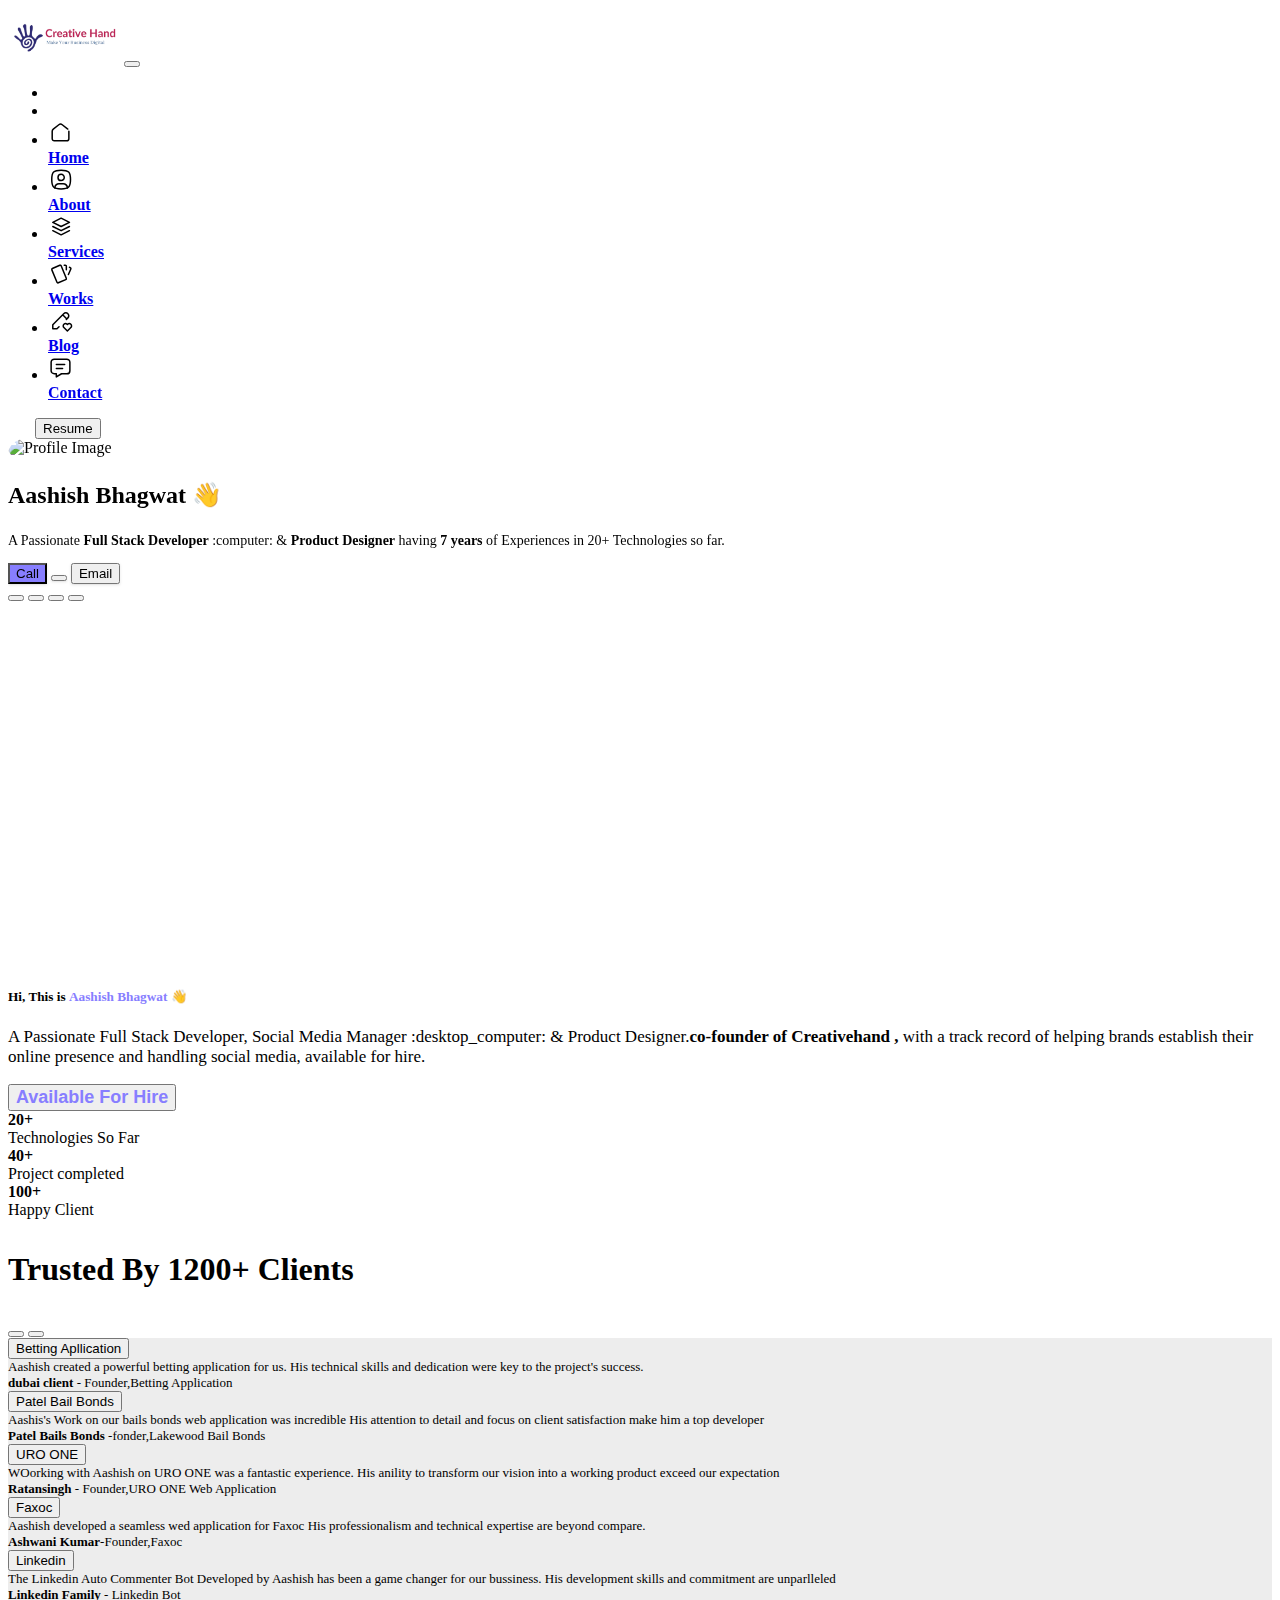
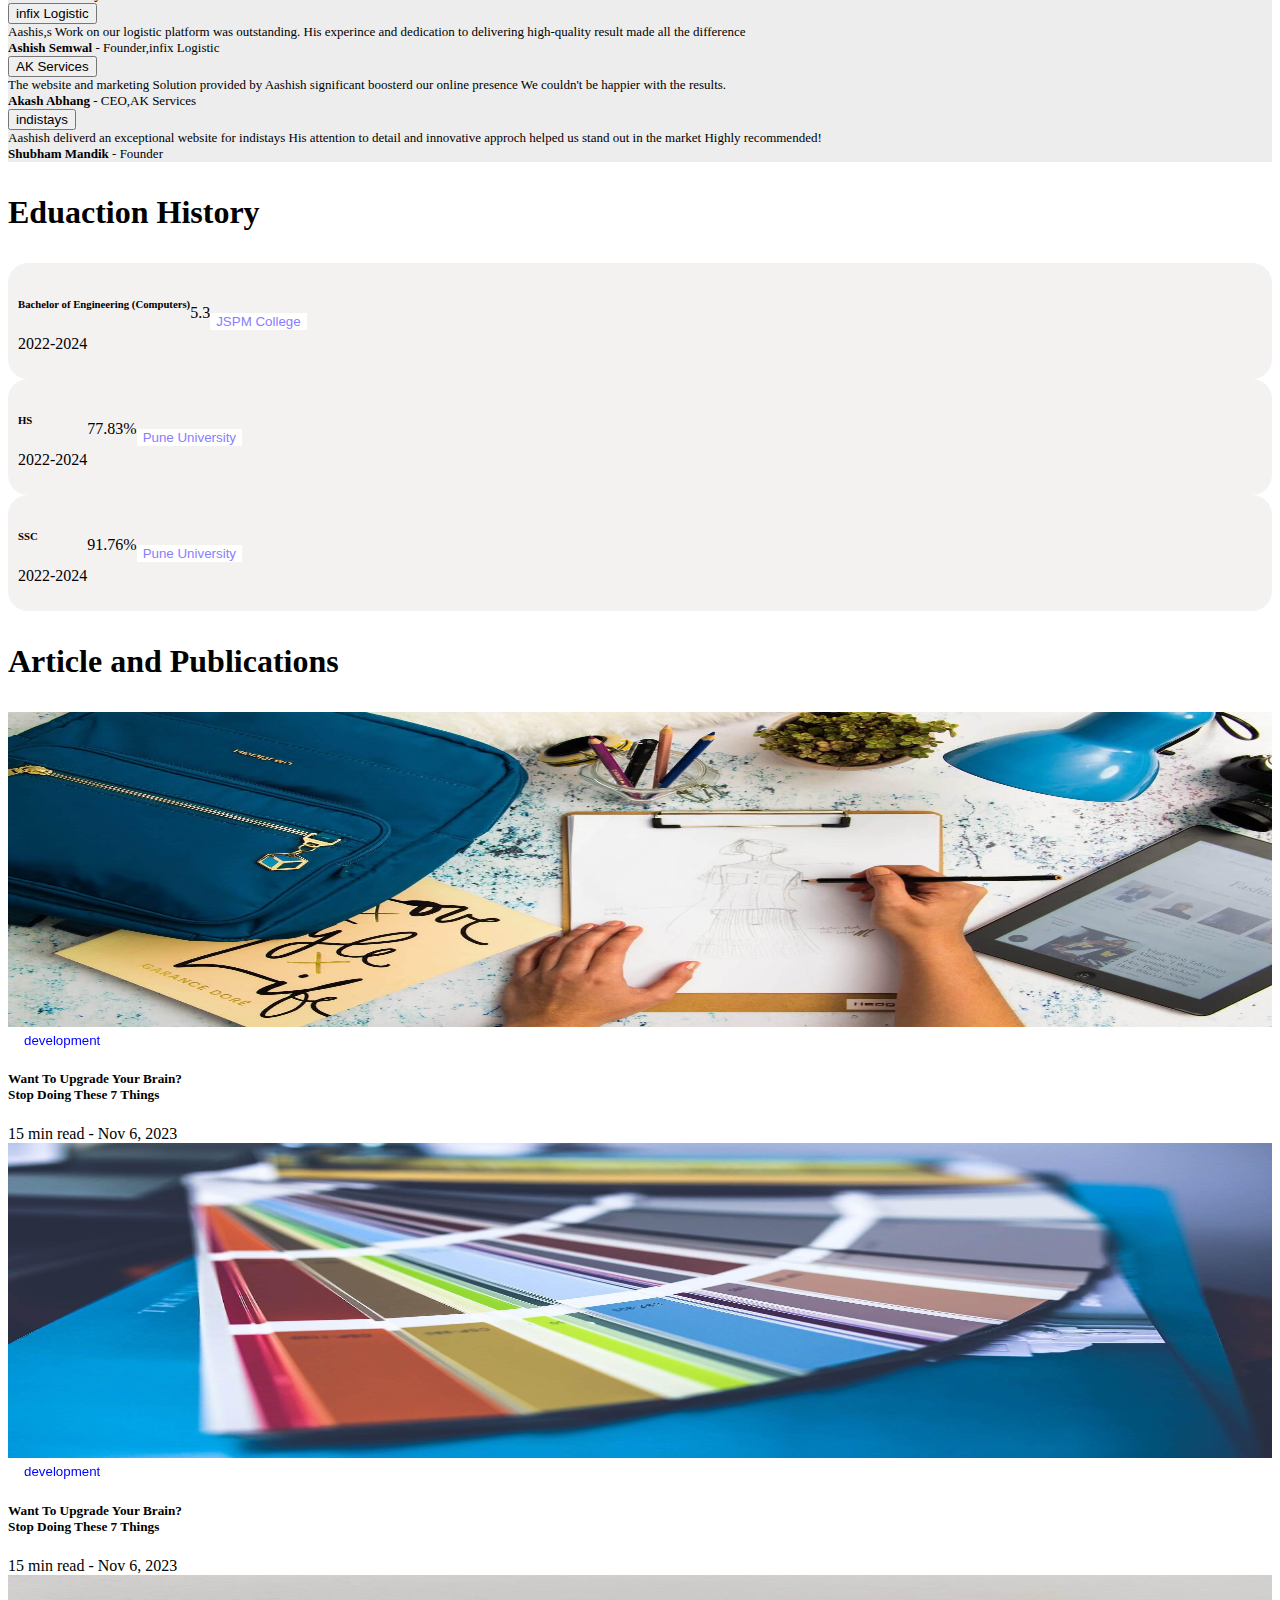
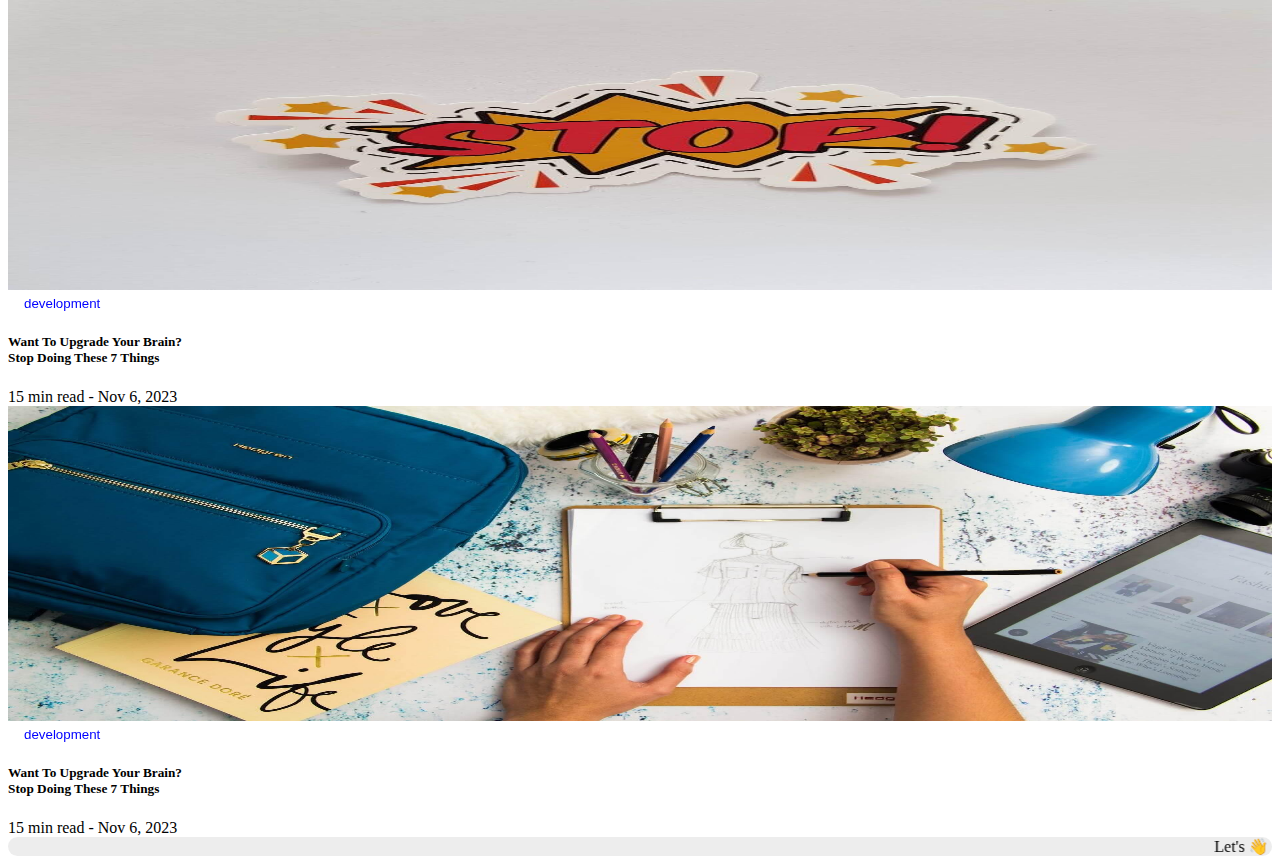
==== About.html @ ea7f7a2b "all page link and creat blog page and about page" ====
<!DOCTYPE html>
<html lang="en">

<head>
    <!-- Required meta tags -->
    <meta charset="utf-8" />
    <meta name="viewport" content="width=device-width, initial-scale=1" />

    <!-- Bootstrap CSS -->
    <link href="https://cdn.jsdelivr.net/npm/bootstrap@5.0.2/dist/css/bootstrap.min.css" rel="stylesheet"
        integrity="sha384-EVSTQN3/azprG1Anm3QDgpJLIm9Nao0Yz1ztcQTwFspd3yD65VohhpuuCOmLASjC" crossorigin="anonymous" />
    <link rel="stylesheet" href="https://cdnjs.cloudflare.com/ajax/libs/font-awesome/6.6.0/css/all.min.css"
        integrity="sha512-Kc323vGBEqzTmouAECnVceyQqyqdsSiqLQISBL29aUW4U/M7pSPA/gEUZQqv1cwx4OnYxTxve5UMg5GT6L4JJg=="
        crossorigin="anonymous" referrerpolicy="no-referrer" />

    <link rel="stylesheet" href="abouts.css" />
    <title>About Page</title>
</head>

<body class=" ">
    <div class="container profile-card">
        <nav class="navbar navbar-expand-lg navbar-light  shadow-sm btn my-3  p-4 mb-3   mainborder">
            <div class="container-fluid ">
                <a class="navbar-brand" href="#"><img src="./Image/creativehand_text_logo-removebg-preview (1).png"
                        alt="" class="navbarlogo"></a>
                <button class="navbar-toggler" type="button" data-bs-toggle="collapse" data-bs-target="#navbarNav"
                    aria-controls="navbarNav" aria-expanded="false" aria-label="Toggle navigation">
                    <span class="navbar-toggler-icon"></span>
                </button>
                <div class="collapse navbar-collapse " id="navbarNav">
                    <ul class="navbar-nav m-auto towgap">

                        <div class="d-flex justify-content-between align-items-center">
                            <li class="nav-item air d-flex align-items-center ">
                              <a class="  text-decoration-none  nav-link displanonoe " aria-current="page" href="#"> <img
                                  src="./Image/creativehand_text_logo-removebg-preview (1).png" alt="" class="sizebg">
              
                              </a>
              
              
              
                            </li>
                            <li class="ms-4">
                              <a class="  text-decoration-none  nav-link displanonoe " aria-current="page" href="index.html"> <i
                                  class="fa-regular fa-circle-xmark fs-2"></i>
                              </a>
                            </li>
                          </div>
                       
                        <li class="nav-item air d-flex align-items-center ">
                            <svg _ngcontent-ng-c2032597578="" xmlns="http://www.w3.org/2000/svg" viewBox="0 0 20 20"
                                fill="none" stroke="currentColor" stroke-linecap="round" stroke-linejoin="round"
                                stroke-width="1.2" class="
                -[#8991A7] transition group-hover:text-dark group-[.active]/menu-item:text-dark dark:group-hover:text-white
                 dark:group-[.active]/menu-item:text-white">
                                <path _ngcontent-ng-c2032597578="" d="M15.833 7.258 11.39 3.802a2.222 2.222 0 0 0-2.728 0L4.216 7.258a2.22 2.22 0 0 
                  0-.858 1.754v6a1.667 1.667 0 0 0 1.667 1.667h10a1.667 1.667 0 0 0 1.667-1.666v-6c0-.
                  686-.317-1.334-.859-1.755Z"></path>
                                <path _ngcontent-ng-c2032597578="" d="M13.333 12.
                  5c-1.841 1.11-4.826 1.11-6.667 0"></path>
                            </svg> <a class="  text-decoration-none nav-link " aria-current="page" href="#"><b>Home</b>
                            </a>
                        </li>
                        <li class="nav-item air d-flex align-items-center ">
                            <svg _ngcontent-ng-c2032597578="" xmlns="http://www.w3.org/2000/svg" viewBox="0 0 20 20"
                                fill="none" stroke="currentColor" stroke-linecap="round" stroke-linejoin="round"
                                stroke-width="1.2" class="text-[#8991A7] transition group-hover:text-dark group-[.active]/menu-item:text-dark dark:group-hover:text-white
                  dark:group-[.active]/menu-item:text-white">
                                <path _ngcontent-ng-c2032597578=""
                                    d="M10.5 10.833a2.5 2.5 0 1 0 0-5 2.5 2.5 0 0 0 0 5Z"></path>
                                <path _ngcontent-ng-c2032597578=""
                                    d="M10.5 2.5c6 0 7.5 1.5 7.5 7.5s-1.5 7.5-7.5 7.5S3 16 3 10s1.5-7.5 7.5-7.5Z">
                                </path>
                                <path _ngcontent-ng-c2032597578="" d="M5.5 16.708v-.041a3.333 3.333 0 0 1 
                  3.333-3.334h3.334a3.333 3.333 0 0 1 3.333 3.334v.041"></path>
                            </svg> <a class="text-decoration-none   nav-link" href="abouts.css">
                                <b>About</b></a>
                        </li>
                        <li class="nav-item air d-flex align-items-center  ">
                            <svg _ngcontent-ng-c2032597578="" xmlns="http://www.w3.org/2000/svg" viewBox="0 0 20 20"
                                fill="none" stroke="currentColor
                " stroke-linecap="round" stroke-linejoin="round" stroke-width="1.2" class="text-[#8991A7] transition grou
                p-hover:text-dark group-[.active]/menu-item:text-dark dark:group-hover:text-white dark:group-[.active]/menu-item:
                ">
                                <path _ngcontent-ng-c2032597578=""
                                    d="M10.5 3.333 3.833 6.667 10.5 10l6.667-3.333L10.5 3.333ZM3.833 10l6.667 3.333L17.167 10M3.833 13.333l6.667 3.334 6.667-3.334">
                                </path>
                            </svg> <a class="text-decoration-none  nav-link" href="service.html">
                                <b>Services</b></a>

                        </li>
                        <li class="nav-item air d-flex align-items-center ">
                            <svg _ngcontent-ng-c2032597578="" xmlns="http://www.w3.org/2000/svg" viewBox="0 0 20 20"
                                fill="none" stroke="currentColor" stroke-linecap="round" stroke-linejoin="round"
                                stroke-width="1.2"
                                class="h-6 w-6 text-[#8991A7] transition group-hover:text-dark group-[.active]/menu-item:text-dark dark:group-hover:text-white dark:group-[.active]/menu-item:text-white">
                                <path _ngcontent-ng-c2032597578=""
                                    d="m3.503 5.998 5.949-2.591a.8.8 0 0 1 1.058.439l4.103 9.918a.834.834 0 0 1-.428 1.087l-5.948 2.59a.8.8 0 0 1-1.059-.438l-4.103-9.92a.833.833 0 0 1 .428-1.085ZM13 3.333h.833a.833.833 0 0 1 .834.834v2.916M17.167 5c.22.093.433.18.64.263a.833.833 0 0 1 .442 1.092l-1.915 4.478">
                                </path>
                            </svg> <a class="text-decoration-none  nav-link" href="work.html">
                                <b>Works</b> </a>
                        </li>
                        <li class="nav-item air d-flex align-items-center ">
                            <svg _ngcontent-ng-c2032597578="" xmlns="http://www.w3.org/2000/svg" viewBox="0 0 20 20"
                                fill="none" stroke="currentColor" stroke-linecap="round" stroke-linejoin="round"
                                stroke-width="1.2" class="">
                                <path _ngcontent-ng-c2032597578=""
                                    d="m14.667 9.167 1.25-1.25a2.357 2.357 0 1 0-3.333-3.334l-8.75 8.75v3.334h3.333L8.834 15m2.916-9.583 3.333 3.333m.417 9.583 2.792-2.736a1.785 1.785 0 0 0 .004-2.56 1.87 1.87 0 0 0-2.608-.005l-.186.184-.186-.184a1.869 1.869 0 0 0-2.607-.005 1.787 1.787 0 0 0-.005 2.56l2.796 2.746Z ">
                                </path>
                            </svg> <a class="text-decoration-none  nav-link" href="blog.html">
                                <b>Blog</b> </a>
                        </li>
                        <li class="nav-item d-flex align-items-center rounded air">
                            <svg xmlns="http://www.w3.org/2000/svg" viewBox="0 0 20 20" fill="none"
                                stroke="currentColor" stroke-linecap="round" stroke-linejoin="round" stroke-width="1.2">
                                <path
                                    d="M6.667 7.5h6.666m-6.666 3.333h5M15 3.333a2.5 2.5 0 0 1 2.5 2.5V12.5A2.5 2.5 0 0 1 15 15h-4.167l-4.166 2.5V15H5a2.5 2.5 0 0 1-2.5-2.5V5.833a2.5 2.5 0 0 1 2.5-2.5h10Z">
                                </path>
                            </svg>
                            <a class="text-decoration-none  nav-link" href="Contact.html">
                                <b>Contact</b>
                            </a>
                        </li>

                    </ul>
                    <div class="towgap  displaycouman ">

                        <button class="air moones" id="darkModeToggle">
                            <i class="fa-solid fa-moon sun" id="darkModeIcon"></i>
                        </button>


                        <button type="button" class="btn btn-dark ">
                            <i class="fa-solid fa-download"></i>Resume
                        </button>
                    </div>
                </div>
        </nav>


        <div class="container-fluid">
            <div class="row">
                <div class="col-lg-4 mt-3 d-flex justify-content-center    ">
                    <div class="card profile-card p-c text-start p-3  btn mainborder">
                        <div class="profile-img mb-3 mainborder">
                            <img src="https://aashish-bhagwat.creativehand.co.in/assets/profile_landscape_ch.png"
                                alt="Profile Image" class=" mainborder mainphoto" />
                        </div>
                        <p class="heading">Aashish Bhagwat 👋</p>
                        <div class="">
                            <p class="paragraph ">
                                A Passionate <strong class=" stongers">Full Stack Developer</strong> :computer:
                                & <strong class=" stongers">Product Designer</strong> having
                                <strong class=" stongers">7 years</strong> of Experiences in 20+ Technologies so
                                far.
                            </p>
                        </div>
                        <div class="d-flex justify-content-start my-3 ">
                            <button class="btn  me-2 px-3 py-2   rounded borderthreebtn  "
                                style="background-color: rgb(135 126 255);">
                                <i class="fa-solid fa-phone-volume"></i> Call
                            </button>
                            <button class="btn  air me-2 px-3  rounded  py-2 borderthreebtn">
                                <i class="fa-brands fa-whatsapp"></i>
                            </button>
                            <button class="btn  air px-3  rounded py-2 d-flex align-items-center borderthreebtn">
                                <i class="fa-regular fa-clone"></i> Email
                            </button>
                        </div>
                        <div class=" mt-3">
                            <button type="button" class="btn btn-white air shadow-sm text-dark mx-2">
                                <i class="fa-brands fa-square-facebook social-links-icon"></i>
                            </button>

                            <button type="button" class="btn btn-white air shadow-sm text-dark mx-2">
                                <i class="fa-brands fa-instagram social-links-icon"></i>
                            </button>
                            <button type="button" class="btn btn-white air shadow-sm text-dark mx-2">
                                <i class="fa-brands fa-github social-links-icon"></i>
                            </button>
                            <button type="button" class="btn btn-white air shadow-sm text-dark mx-2">
                                <i class="fa-brands fa-linkedin-in social-links-icon"></i>
                            </button>
                        </div>
                    </div>

                </div>
                <div class="col-lg-8 my-3 ">

                    <div class="card mainborder profile-card p-4 btn ">
                        <div class="d-flex justify-content-between servicesdisplayone">
                            <div>
                                <h5 class="p-2  text-start">Hi, This is <strong style="color: #877EFF;">Aashish Bhagwat
                                        👋</strong> </h5>
                                <p class="  text-start servicetextpargaone btn " style="border: none;">A Passionate Full
                                    Stack Developer, Social Media Manager :desktop_computer: & Product Designer.<strong
                                        class="stongers">co-founder of Creativehand , </strong> with a track record of
                                    helping brands establish their online presence and handling social media, available
                                    for hire.</p>

                            </div>
                            <div class="">
                                <button type="button"
                                    class="btn btn-light imagetext d-flex align-items-center p-2 onegap alltextcoloroneway "><i
                                        class="fa-solid sizefontcircle fa-circle"></i>Available For Hire</button>
                            </div>

                        </div>
                        <div class="d-flex" style="gap: 20px;">
                            <div class=" text-start">
                                <div> <strong class="fs-2">20+</strong><br>
                                    Technologies So Far</div>
                            </div>
                            <div class=" text-start">
                                <div> <strong class="fs-2">40+</strong><br>
                                    Project completed</div>
                            </div>
                            <div class=" text-start">
                                <div> <strong class="fs-2">100+</strong><br>
                                    Happy Client</div>
                            </div>
                        </div>


                        <div class="d-flex justify-content-between my-3">
                            <div class="mt-4">
                                <p class="work20plusheading text-start">Trusted By 1200+ Clients</p>
                            </div>
                            <div class="d-flex" style="gap: 5px; height: fit-content;"><button type="button"
                                    class="btn btn-outline-secondary"><i class="fa-solid fa-arrow-left"></i></button>
                                <button type="button" class="btn btn-outline-secondary"><i
                                        class="fa-solid fa-arrow-right"></i></button>
                            </div>
                        </div>

                        <div id="carouselExampleSlidesOnly" class="carousel slide text-start" data-bs-ride="carousel"
                            data-bs-interval="2000">
                            <div class="carousel-inner row">
                                <!-- First Slide -->
                                <div class="carousel-item active">
                                    <div class="row g-4 ">
                                        <!-- First Card -->
                                        <div class=" col-md-6 col-sm-6">
                                            <div
                                                class="card bg-body-secondary p-3 cardsliderpara rounded border-0 h-100 skill-card">
                                                <div class="d-flex justify-content-between mb-2 servicesdisplay">
                                                    <div class="" style="color: rgba(249, 228, 3, 0.845);">
                                                        <i class="fa-solid fa-star"></i>
                                                        <i class="fa-solid fa-star"></i>
                                                        <i class="fa-solid fa-star"></i>
                                                        <i class="fa-solid fa-star"></i>
                                                        <i class="fa-solid fa-star"></i>
                                                    </div>
                                                    <button
                                                        class="rounded bg-white border-0 text-primary textchange ">Betting
                                                        Apllication<i class="fa-solid fa-arrow-up-right"></i></button>
                                                </div>
                                                <div>Aashish created a powerful betting application for us. His
                                                    technical skills and dedication were key to the project's success.
                                                </div>
                                                <div class="mt-2"><strong>dubai client</strong> - Founder,Betting
                                                    Application</div>
                                            </div>
                                        </div>
                                        <!-- Second Card -->
                                        <div class=" col-md-6 col-sm-6">
                                            <div
                                                class="card bg-body-secondary p-3 cardsliderpara rounded border-0 h-100 skill-card">
                                                <div class="d-flex justify-content-between mb-2 servicesdisplay">
                                                    <div class="" style="color: rgba(249, 228, 3, 0.845);">
                                                        <i class="fa-solid fa-star"></i>
                                                        <i class="fa-solid fa-star"></i>
                                                        <i class="fa-solid fa-star"></i>
                                                        <i class="fa-solid fa-star"></i>
                                                        <i class="fa-solid fa-star"></i>
                                                    </div>
                                                    <button
                                                        class="rounded bg-white border-0 text-primary textchange ">Patel
                                                        Bail Bonds<i class="fa-solid fa-arrow-up-right"></i></button>
                                                </div>
                                                <div>Aashis's Work on our bails bonds web application was incredible His
                                                    attention to detail and focus on client satisfaction make him a top
                                                    developer</div>
                                                <div class="mt-2"><strong>Patel Bails Bonds</strong> -fonder,Lakewood
                                                    Bail Bonds</div>
                                            </div>
                                        </div>
                                    </div>
                                </div>
                                <!-- Second Slide -->
                                <div class="carousel-item">
                                    <div class="row g-4 ">
                                        <!-- First Card -->
                                        <div class=" col-md-6 col-sm-6">
                                            <div
                                                class="card bg-body-secondary p-3 skill-card cardsliderpara rounded border-0 h-100">
                                                <div class="d-flex justify-content-between mb-2 servicesdisplay">
                                                    <div class="" style="color: rgba(249, 228, 3, 0.845);">
                                                        <i class="fa-solid fa-star"></i>
                                                        <i class="fa-solid fa-star"></i>
                                                        <i class="fa-solid fa-star"></i>
                                                        <i class="fa-solid fa-star"></i>
                                                        <i class="fa-solid fa-star"></i>
                                                    </div>
                                                    <button
                                                        class="rounded bg-white border-0 text-primary textchange ">URO
                                                        ONE<i class="fa-solid fa-arrow-up-right"></i></button>
                                                </div>
                                                <div>WOorking with Aashish on URO ONE was a fantastic experience. His
                                                    anility to transform our vision into a working product exceed our
                                                    expectation</div>
                                                <div class="mt-2"><strong>Ratansingh</strong> - Founder,URO ONE Web
                                                    Application</div>
                                            </div>
                                        </div>
                                        <!-- Second Card -->
                                        <div class=" col-md-6 col-sm-6">
                                            <div
                                                class="card bg-body-secondary p-3 cardsliderpara rounded border-0 h-100 skill-card">
                                                <div class="d-flex justify-content-between mb-2 servicesdisplay">
                                                    <div class="" style="color: rgba(249, 228, 3, 0.845);">
                                                        <i class="fa-solid fa-star"></i>
                                                        <i class="fa-solid fa-star"></i>
                                                        <i class="fa-solid fa-star"></i>
                                                        <i class="fa-solid fa-star"></i>
                                                        <i class="fa-solid fa-star"></i>
                                                    </div>
                                                    <button
                                                        class="rounded bg-white border-0 text-primary textchange ">Faxoc<i
                                                            class="fa-solid fa-arrow-up-right"></i></button>
                                                </div>
                                                <div>Aashish developed a seamless wed application for Faxoc His
                                                    professionalism and technical expertise are beyond compare.</div>
                                                <div class="mt-2"><strong>Ashwani Kumar</strong>-Founder,Faxoc</div>
                                            </div>
                                        </div>
                                    </div>
                                </div>
                                <!-- Third Slide -->
                                <div class="carousel-item">
                                    <div class="row g-4 ">
                                        <!-- First Card -->
                                        <div class=" col-md-6 col-sm-6">
                                            <div
                                                class="card bg-body-secondary p-3 cardsliderpara rounded border-0 h-100 skill-card">
                                                <div class="d-flex justify-content-between mb-2 servicesdisplay">
                                                    <div class="" style="color: rgba(249, 228, 3, 0.845);">
                                                        <i class="fa-solid fa-star"></i>
                                                        <i class="fa-solid fa-star"></i>
                                                        <i class="fa-solid fa-star"></i>
                                                        <i class="fa-solid fa-star"></i>
                                                        <i class="fa-solid fa-star"></i>
                                                    </div>
                                                    <button
                                                        class="rounded bg-white border-0 text-primary textchange ">Linkedin<i
                                                            class="fa-solid fa-arrow-up-right"></i></button>
                                                </div>
                                                <div>The Linkedin Auto Commenter Bot Developed by Aashish has been a
                                                    game changer for our bussiness. His development skills and
                                                    commitment are unparlleled</div>
                                                <div class="mt-2"><strong>Linkedin Family</strong> - Linkedin Bot</div>
                                            </div>
                                        </div>
                                        <!-- Second Card -->
                                        <div class=" col-md-6 col-sm-6">
                                            <div
                                                class="card bg-body-secondary p-3 cardsliderpara rounded border-0 h-100 skill-card">
                                                <div class="d-flex justify-content-between mb-2 servicesdisplay">
                                                    <div class="" style="color: rgba(249, 228, 3, 0.845);">
                                                        <i class="fa-solid fa-star"></i>
                                                        <i class="fa-solid fa-star"></i>
                                                        <i class="fa-solid fa-star"></i>
                                                        <i class="fa-solid fa-star"></i>
                                                        <i class="fa-solid fa-star"></i>
                                                    </div>
                                                    <button
                                                        class="rounded bg-white border-0 text-primary textchange ">infix
                                                        Logistic<i class="fa-solid fa-arrow-up-right"></i></button>
                                                </div>
                                                <div>Aashis,s Work on our logistic platform was outstanding. His
                                                    experince and dedication to delivering high-quality result made all
                                                    the difference</div>
                                                <div class="mt-2"><strong>Ashish Semwal </strong> - Founder,infix
                                                    Logistic</div>
                                            </div>
                                        </div>
                                    </div>
                                </div>
                                <div class="carousel-item">
                                    <div class="row g-4 ">
                                        <!-- First Card -->
                                        <div class=" col-md-6 col-sm-6">
                                            <div
                                                class="card bg-body-secondary p-3 cardsliderpara rounded border-0 h-100 skill-card">
                                                <div class="d-flex justify-content-between mb-2 servicesdisplay">
                                                    <div class="" style="color: rgba(249, 228, 3, 0.845);">
                                                        <i class="fa-solid fa-star"></i>
                                                        <i class="fa-solid fa-star"></i>
                                                        <i class="fa-solid fa-star"></i>
                                                        <i class="fa-solid fa-star"></i>
                                                    </div>
                                                    <button
                                                        class="rounded bg-white border-0 text-primary textchange  ">AK
                                                        Services<i class="fa-solid fa-arrow-up-right"></i></button>
                                                </div>
                                                <div>The website and marketing Solution provided by Aashish significant
                                                    boosterd our online presence We couldn't be happier with the
                                                    results.</div>
                                                <div class="mt-2"><strong>Akash Abhang</strong> - CEO,AK Services</div>
                                            </div>
                                        </div>
                                        <!-- Second Card -->
                                        <div class=" col-md-6 col-sm-6">
                                            <div
                                                class="card bg-body-secondary skill-card cardsliderpara p-3 rounded border-0 h-100">
                                                <div class="d-flex justify-content-between mb-2 servicesdisplay">
                                                    <div class="" style="color: rgba(249, 228, 3, 0.845);">
                                                        <i class="fa-solid fa-star"></i>
                                                        <i class="fa-solid fa-star"></i>
                                                        <i class="fa-solid fa-star"></i>
                                                        <i class="fa-solid fa-star"></i>
                                                        <i class="fa-solid fa-star"></i>
                                                    </div>
                                                    <button
                                                        class="rounded bg-white border-0 text-primary textchange ">indistays<i
                                                            class="fa-solid fa-arrow-up-right"></i></button>
                                                </div>
                                                <div>Aashish deliverd an exceptional website for indistays His attention
                                                    to detail and innovative approch helped us stand out in the market
                                                    Highly recommended!</div>
                                                <div class="mt-2"><strong>Shubham Mandik </strong> - Founder</div>
                                            </div>
                                        </div>
                                    </div>
                                </div>
                            </div>
                        </div>

                        <div class="mt-4">
                            <p class="work20plusheading text-start">Eduaction History</p>
                        </div>
                        <div class=" btn mt-4 mb-2" style="width: 100%;">
                            <div class="Award row  my-3 btn">
                                <div class="col-lg-6 text-start">
                                    <div class=" ">
                                        <h6 style="white-space: nowrap;">Bachelor of Engineering (Computers)</h6>
                                    </div>
                                    <div>
                                        <p>2022-2024</p>
                                    </div>
                                </div>
                                <div class="col-lg-3 text-start">
                                    5.3
                                    </p>
                                </div>
                                <div class="col-lg-3">
                                    <div>
                                        <div class="jspm text-end" style="white-space: nowrap;">
                                            <button class="linkdin"
                                                style="color: #877EFF; background: white; border: none;"> JSPM
                                                College <i class="fa-solid fa-arrow-trend-up"></i></button>
                                        </div>
                                    </div>
                                </div>
                            </div>


                            <div class="Award row my-3 btn">
                                <div class="col-lg-6 text-start">
                                    <div class=" ">
                                        <h6 style="white-space: nowrap;">HS</h6>
                                    </div>
                                    <div>
                                        <p>2022-2024</p>
                                    </div>
                                </div>
                                <div class="col-lg-3 text-start">
                                    77.83%
                                    </p>
                                </div>
                                <div class="col-lg-3">
                                    <div>
                                        <div class="jspm text-end" style="white-space: nowrap;">
                                            <button class="linkdin"
                                                style="color: #877EFF; background: white;border: none;">
                                                Pune
                                                University <i class="fa-solid fa-arrow-trend-up"></i></button>
                                        </div>
                                    </div>
                                </div>
                            </div>
                            <div class="Award row my-3 btn">
                                <div class="col-lg-6 text-start">
                                    <div class=" ">
                                        <h6 style="white-space: nowrap;">SSC</h6>
                                    </div>
                                    <div>
                                        <p>2022-2024</p>
                                    </div>
                                </div>
                                <div class="col-lg-3 text-start">
                                    91.76%
                                    </p>
                                </div>
                                <div class="col-lg-3">
                                    <div>
                                        <div class="jspm text-end" style="white-space: nowrap;">
                                            <button class="linkdin"
                                                style="color: #877EFF; background: white; border: none;"> Pune
                                                University <i class="fa-solid fa-arrow-trend-up"></i></button>
                                        </div>
                                    </div>
                                </div>
                            </div>
                        </div>
                        <div class="mt-4">
                            <p class="work20plusheading text-start">Article and Publications</p>
                        </div>
                        <div id="carouselExampleSlidesOnly text-start" class="carousel slide" data-bs-ride="carousel"
                            data-bs-interval="2000">
                            <div class="carousel-inner text-start btn ">
                                <div class="carousel-item active">
                                    <div class="row">
                                        <!-- First Image and Content -->
                                        <div class="col-md-6 w4">
                                            <img src="./Image/blog-img-1.jpg" class="d-block w4" alt="...">
                                            <button
                                                style="position: relative; top: -11%; left: 10px; border: none; background-color: white; border-radius: 10px; color: blue;"
                                                class="textchange">development</button>
                                            <h5 class="cursor-pointer  transition dark:text-light/70  fw-bold Hchange">
                                                Want To Upgrade Your Brain? <br> Stop Doing These 7 Things
                                            </h5>
                                            <!-- <a class="mt-4 text-lg text-muted dark:text-light/70 lg:mt-6 lg:text-lg"> -->
                                            15 min read - Nov 6, 2023
                                            <!-- </a> -->
                                        </div>
                                        <!-- Second Image and Content -->
                                        <div class="col-md-6 w4">
                                            <img src="./Image/blog-img-2.jpg" class="d-block w4" alt="...">
                                            <button
                                                style="position: relative; top: -11%; left: 10px; border: none; background-color: white; border-radius: 10px; color: blue;"
                                                class="textchange">development</button>
                                            <h5
                                                class="cursor-pointer transition hover:text-primary dark:text-light/70 fw-bold Hchange">
                                                Want To Upgrade Your Brain? <br> Stop Doing These 7 Things
                                            </h5>
                                            <!-- <a class="mt-4 text-lg text-muted dark:text-light/70 lg:mt-6 lg:text-lg"> -->
                                            15 min read - Nov 6, 2023
                                            <!-- </a> -->
                                        </div>
                                    </div>
                                </div>
                                <div class="carousel-item">
                                    <div class="row">
                                        <!-- First Image -->
                                        <div class="col-md-6 w4">
                                            <img src="./Image/blog-img-3.jpg" class="d-block w4 " alt="...">
                                            <button
                                                style="position: relative; top: -11%; left: 10px; border: none; background-color: white; border-radius: 10px; color: blue;"
                                                class="textchange">development</button>
                                            <h5
                                                class="cursor-pointer  transition hover:text-primary dark:text-light/70 dark:hover:text-primary fw-bold Hchange">
                                                Want To Upgrade Your Brain? <br> Stop Doing These 7 Things
                                            </h5>
                                            <!-- <a class="mt-4 text-lg text-muted dark:text-light/70 lg:mt-6 lg:text-lg"> -->
                                            15 min read - Nov 6, 2023
                                            <!-- </a> -->
                                        </div>
                                        <!-- Second Image (Optional: Can be Same or Different) -->
                                        <div class="col-md-6 w4">
                                            <img src="./Image/blog-img-1.jpg" class="d-block w4" alt="...">
                                            <button
                                                style="position: relative; top: -11%; left: 10px; border: none; background-color: white; border-radius: 10px; color: blue;"
                                                class="textchange">development</button>
                                            <h5
                                                class="cursor-pointer  transition hover:text-primary dark:text-light/70 dark:hover:text-primary fw-bold Hchange">
                                                Want To Upgrade Your Brain? <br> Stop Doing These 7 Things
                                            </h5>
                                            <!-- <a class="mt-4 text-lg text-muted dark:text-light/70 lg:mt-6 lg:text-lg"> -->
                                            15 min read - Nov 6, 2023
                                            <!-- </a> -->
                                        </div>
                                    </div>
                                </div>
                            </div>
                        </div>

                        <div class="p-2 mt-2 brdoerthreebtn px-3 py-4 d-flex">
                            <marquee behavior="scroll" direction="left"
                                class="p-2 brdoerthreebtn  fs-2 marquee marquee-text" id="letsto"
                                onmouseover="this.stop();" onmouseout="this.start();">
                                <span class="text"> Let's 👋 Work Together </span>
                                <span class="text"> Let's 👋 Work Together </span>
                                <span class="text"> Let's 👋 Work Together </span>

                                <span class="text"> Let's 👋 Work Together </span>


                            </marquee>




                        </div>




                    </div>


                </div>



            </div>

        </div>
    </div>

    <script src="about.js"></script>

    <!-- Option 1: Bootstrap Bundle with Popper -->
    <script src="https://cdn.jsdelivr.net/npm/bootstrap@5.0.2/dist/js/bootstrap.bundle.min.js"
        integrity="sha384-MrcW6ZMFYlzcLA8Nl+NtUVF0sA7MsXsP1UyJoMp4YLEuNSfAP+JcXn/tWtIaxVXM"
        crossorigin="anonymous"></script>

    <!-- Option 2: Separate Popper and Bootstrap JS -->
    <!--
    <script src="https://cdn.jsdelivr.net/npm/@popperjs/core@2.9.2/dist/umd/popper.min.js" integrity="sha384-IQsoLXl5PILFhosVNubq5LC7Qb9DXgDA9i+tQ8Zj3iwWAwPtgFTxbJ8NT4GN1R8p" crossorigin="anonymous"></script>
    <script src="https://cdn.jsdelivr.net/npm/bootstrap@5.0.2/dist/js/bootstrap.min.js" integrity="sha384-cVKIPhGWiC2Al4u+LWgxfKTRIcfu0JTxR+EQDz/bgldoEyl4H0zUF0QKbrJ0EcQF" crossorigin="anonymous"></script>
    -->

</body>


</html>
---- abouts.css ----
.brdoerthreebtn {
    border-radius: 10px;
  
  }
  .borderthreebtn{
    box-shadow: 0 1px 3px 0 rgba(0, 0, 0, 0.1), 0 1px 2px -1px rgba(0, 0, 0, 0.1);
  
  }
    .runing{
      color: #fff;
      background-color: #4444442b;
    }
    
    .whitespace {
      font-size: small;
    }
    
    @media (max-width: 991px) {
      .per {
        width: 50% !important;
      }
    }
    
    @media (min-width: 991px) {
      .imagetext {
        font-size: small;
      }
    }
    
    .allborder {
      height: 180px;
      width: 271px;
    }
    
    .imagetext {
      font-weight: 600;
      white-space: nowrap;
     
    }
    
    .picsmall {
      width: 25px;
    }
    
    .towgap {
      gap: 15px;
    }
    
    .air:hover {
      background-color: rgba(128, 128, 128, 0.47);
      border-radius: 10px;
      color: black;
    
    }
    
    .mainborder {
      border-radius: 1rem;
    
    }
    
    .add_newclass {
      display: grid;
      justify-content: center;
    }
    
    .add_newclass {
      padding: 24px 24px 0px 24px;
    }
    
    .allborder {
    
      border-top-left-radius: 1rem;
      border-top-right-radius: 1rem;
    }
    
    .navbaricons {
      width: 25px;
    }
    
    svg {
      width: 25px;
    }
    
    /* Initial state: keep the navbar hidden on mobile screens */
    
    
    
    .navbaricons{
      width: 25px;
    }
    .dark-mode .navbar-collapse{
      background-color: #191923 !important;
    }
    @media (max-width : 992px){
      .displaycouman{
        margin-right: 152px ;
      } }
    
    .cls {
      gap: 1.5rem;
      display: grid;
    }
    .experience-logo {
      width: 2.5rem;
    }
    
    .experience-card {
      height: 287px;
    }
    
    .position-relative {
      position: relative;
    }
    
    .hover-icon {
      position: absolute;
      top: 50%;
      left: 50%;
      transform: translate(-50%, -50%);
      opacity: 0;
      transition: opacity 0.3s ease;
      cursor: pointer;
      background-color: gray;
      border-radius: 50%;
    }
    
    .hello:hover .hover-icon {
      opacity: 1;
    }
    
    .svg-icon {
      width: 2rem;
      height: 2rem;
      stroke: white;
      /* Change this to the color you want */
    }
    
    .image-to-open {
      display: block;
      max-width: 100%;
      
      border-radius: 10px;
      transition: transform 0.3s ease;
    }
    
    .hello:hover .image-to-open {
      transform: scale(1.05);
    }
    
    
    video {
      height: 200px;
    }
    
    .imagetextes {
      white-space: nowrap;
      font-size: large;
    }
    
    .navbaricons{
      width: 25px;
    }
    
    .dark-mode .nav-link {
      color: white !important;
    }
     /* six bottom */
    
     svg {
      width: 25px;
    }
    /* Initial state: keep the navbar hidden on mobile screens */
    @media (max-width: 992px) {
      .navbar-collapse {
        position: fixed;
        top: 0;
        background-color: #fff;
        left: -100%;
        height: 100%;
        width: 350px;
       
        transition: left 0.3s ease-in-out;
        z-index: 9999;
      }
      /* When the navbar is open */
      .navbar-collapse.show {
        left: 0px;
      }
      .collapsee{
        display: flex;
      }
      .displaycouman{
        display: inline-grid;
      }
      .moones{
        border: none;
        background-color: #fff;
        display: flex;
      }
      .profile-card{
        margin-top: 20px;
      }
    }
    @media (min-width: 992px) {
    .displanonoe{
      display: none;
    }
    .mincss{
      margin-left: -13px;
      font-size: small;
    }
    .displaycouman{
      display: flex;
    }
    .btn-dark{
    white-space: nowrap;
    }
    .imagetoted{
      font-size: large;
    }
    .moones{
      border: none;
      background-color: #fff;
    }
    
    .lastcard{
      height: 95% !important;
    }
    }
    .towgap{
      gap: 15px;
    }
    .mainborder{
      border-radius: 1rem;
    
    }
    .navbarlogo{
      width: 7rem;
      background-color: transparent !important;
        }
    .air:hover {
      background-color: rgba(128, 128, 128, 0.47);
      border-radius: 10px;
      color: black;
    }
    /* Aashish Bhagwat 👋 open meida qurey */
    .p-c {
      position: sticky;
      height:33rem;
      top: 0px;
      overflow: hidden;
    }
    
    
    /* Aashish Bhagwat 👋 close meida qurey */
    .hover-icon {
      position: absolute;
      top: 50%;
      left: 50%;
      transform: translate(-50%, -50%);
      opacity: 0;
      transition: opacity 0.3s ease;
      cursor: pointer;
      background-color: gray;
      border-radius: 50%;
    }
    
    .hello:hover .hover-icon {
      opacity: 1;
    }
    
    .svg-icon {
      width: 2rem;
      height: 2rem;
      stroke: white; /* Change this to the color you want */
    }
    
    
    .navbar {
      position: sticky;
      top: 0;
      left: 0;
      width: 100%;
      background-color: #fff;
      z-index: 1;
    }
    
    .lastsvg{
      width: 13px;
    }
    
    
    .sizebg{
      width: 200px;
      background-color:transparent;
      }
    
    /* Default light mode */
    
    /* 
    .navbar a  {
    color: black;
    } */
    
    button#darkModeToggle {
    background-color: transparent;
    border: none;
    color: black;
    }
    
    /* Dark mode styles */
    .dark-mode .navbar   ul  {
    background-color: #191923;
    color: white;
    
    }
    .sizebg .dark-mode {
      background-color: #191923;
      
    }
    
    .dark-mode .navbar a li {
    color: white !important;
    }
    
    .dark-mode #darkModeIcon {
    color: yellow;
    }
    
    button#darkModeToggle .fa-moon {
    color: white;
    }
    
    .dark-mode .fa-moon {
    display: none;
    }
    
    .dark-mode .fa-sun {
    display: inline-block;
    color: yellow !important;
    }
    .sun{
    color: #191923 !important;
    
    }
    /* Dark mode styles for card */
    /* .body.dark-mode .profile-card  {
    background-color: #191923 ;
    color: white;
    } */
    
    /* Dark mode style for heading */
    /* .dark-mode .profile-card .heading {
    color: white;
    } */
    
    /* Optional: Style paragraph and buttons for dark mode */
    .dark-mode .profile-card .paragraph {
    color: rgba(255, 255, 255, 0.785);
    }
    .dark-mode .profile-card .stongers .heading {
    color: #fff;
    }
    
    .dark-mode .profile-card .btn,
    .dark-mode .profile-card .social-links button {
    background-color: #191923; /* Dark gray background */
    color: white;
    border-color: #444; /* Border color for dark mode */
    }
    .dark-mode .social-links-icon   {
    background-color: #191923;
    color: rgb(100 116 139 );
    opacity: 1;
    }
    body.dark-mode{
    background-color: #191923; /* Dark gray background */
    color: white;
    border-color: #444;
    
    }
    .navbar-collapse.dark-mode{
    
    
      transition: left 0.3s ease-in-out;
      z-index: 1;
      background: #191923;
    }
    @media (max-width : 992px){
      .displaycouman{
        margin-right: 107px ;
      }
      .p-c{
        height: auto;
      }
    }
    .dark-mode .navbar-collapse{
      background-color: #191923 !important;
    }
    .heading{
      font-size: clamp(1rem, 2vw, 1.5rem);
      font-weight: 700;
    }
    .fontweight{
      font-weight: 800;
      text-align: left;
    }
    .lineheight{
      line-height: normal;
    }
    .paragraph{
      font-size: clamp(14px, 1vw, 1rem);
    } 
    .skill-card {
      background-color: #44444419;
    }
    .tex_img{
      border: 1px solid #44444421 ;
      --tw-bg-opacity: 1;
        background-color: rgb(240 242 245 );
        color:#444;
    }
    
    .imges{
     color: #444;
      
      
    }
    .add_newclass{
      height: 204px;
    }
    .mainphoto{
      width: 100%;
    }
    .lastcard {
      height: 100px;
    }
    @media (max-width : 992px) {
      .lastcard {
        height: 270px;
      }
    }
    .navbar-nav{
      width: min-content  ;
    }
    @media (max-width: 992px) {
      .displaycouman {
          margin-right: 162px;
      }
    }
    /* check out  css  heading */
  .headincheck{
      font-size: x-large;
      font-weight: 800;
      }
      @media  (max-width: 485px) {
      .headincheck{
        font-size:larger;
        font-weight: 800;
      }
  }
  .sizefontcircle{
      font-size: x-small !important;
      color:rgb(135 126 255 );
      opacity: 1;
  }
  .alltextcoloroneway{
      color:rgb(135 126 255 );
      opacity: 1;
      font-size: large;
  }
  .onegap{
      gap: 10px;
  }
  .servicetext{
      font-size: clamp(1rem,5vw,1.2rem);
      color:#444;
  }
  @media (min-width: 992px) {
      .col-lg-1 {
          flex: 0 0 auto;
          width: 14% !important;
      }
  }
  @media (min-width: 768px) {
      .col-md-2 {
          flex: 0 0 auto;
          width: 14%;
      }
  }
  .work20plusheading{
      font-size: clamp(0rem,4vw,2rem);
      font-weight: 700;
  
  }
  .dark-mode .fa-sun {
    color: red;
  }
  .faq-section {
    width: 100%;
    /* max-width: 600px; */
    margin: auto;
    font-family: Arial, sans-serif;
  }
  
  .faq-item {
    background-color: #44444419;
    border-radius: 8px;
    margin-bottom: 10px;
    padding: 10px;
    transition: background-color 0.3s ease;
  }
  
  .question {
    display: flex;
    justify-content: space-between;
    align-items: center;
    cursor: pointer;
    font-size: 19px;
    font-weight: 700;
  }
  
  .question span {
    /* color: black; */
    transition: color 0.3s ease;
   
  }
  
  .answer {
    display: none;
    padding: 10px 0 0;
    font-size: 16px;
    /* color: #666; */
    text-align: start;
  }
  
  .toggle-btn {
    background: none;
    border: none;
    font-size: 20px;
    color: #6e6ef8;
    cursor: pointer;
  }
  
  .faq-item.active .question span {
    color: rgb(135 126 255 ); /* Change question color to red when active */
  }
  
  .faq-item.active .answer {
    display: block;
  }
  .dark-mode.question span{
    color:#fff !important;
    transition: color 0.3s ease;
  }
  #letsto{
    background-color:#44444419 ;
  
  }
  @media (max-width : 992px) {
    .servicesdisplayone{
      flex-direction: column-reverse;
      width: fit-content;
    }
  
    
  }
  @media (max-width : 992px) {
    .servicesdisplay{
      flex-direction: inherit;
      width: fit-content;
    }
  
    
  }
  .texterbtn{
   
    border-radius: 5px;
  }
  
  .cardsliderpara{
    font-size: clamp(13px, 2vw, 10px);
  }
  .Award{
    background-color: #F4F1F1;
    border-radius: 20px;
    padding: 10px;
  display: flex;
  align-items: center;
  }
  .Award:hover{
    background-color: white;
  }
  .servicetextpargaone{
    font-size: clamp(17px, 2vw, 13px);
  }
  .w4 img{
    height: 35vh !important;
    width: 100%;
  }
  .textchange:hover{
    color: white !important;
     background-color: rgba(20, 31, 236, 0.33) !important;
}
.bgchange:hover{
  border: 1px sliod black;
   background-color: white !important;
}
.Hchange:hover{
  color: rgba(10, 20, 228, 0.649) !important;
}
.btnchange button:hover{
  color: white !important;
   background-color: rgba(20, 31, 236, 0.33) !important;
}
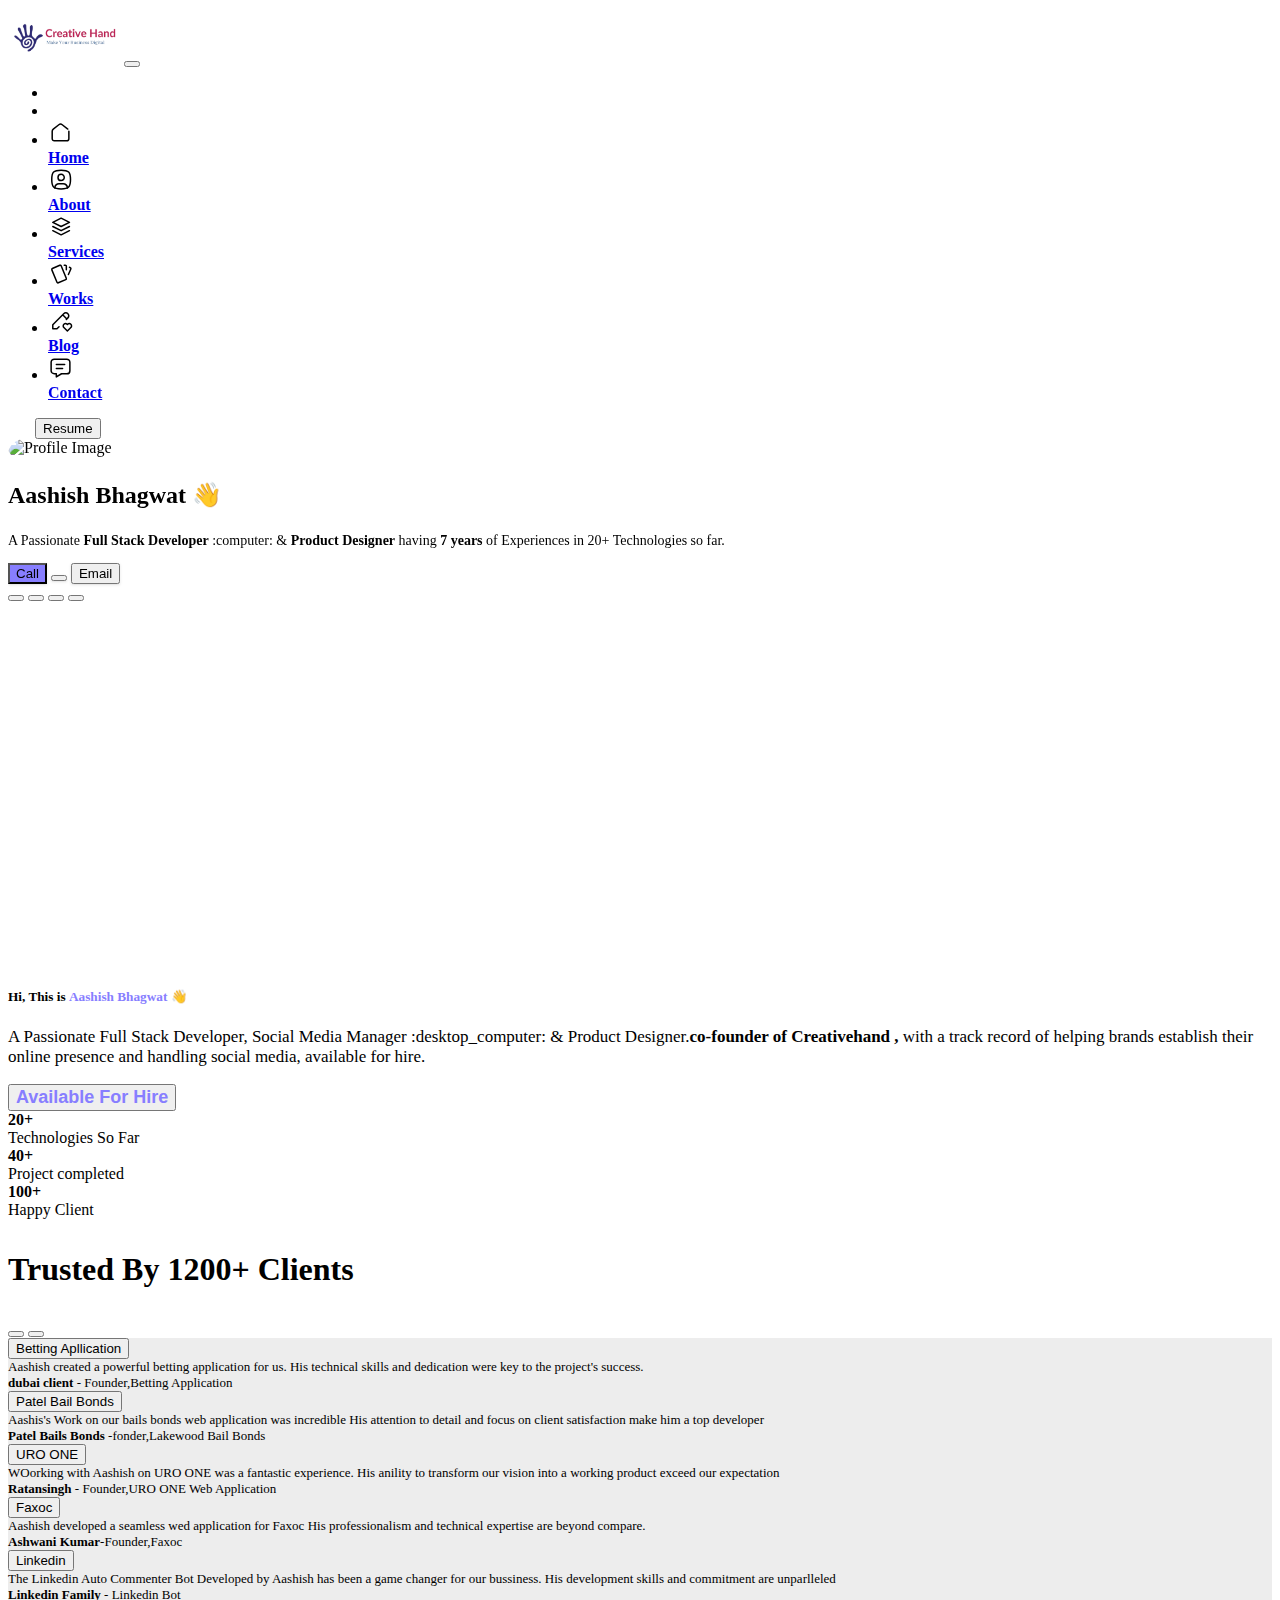
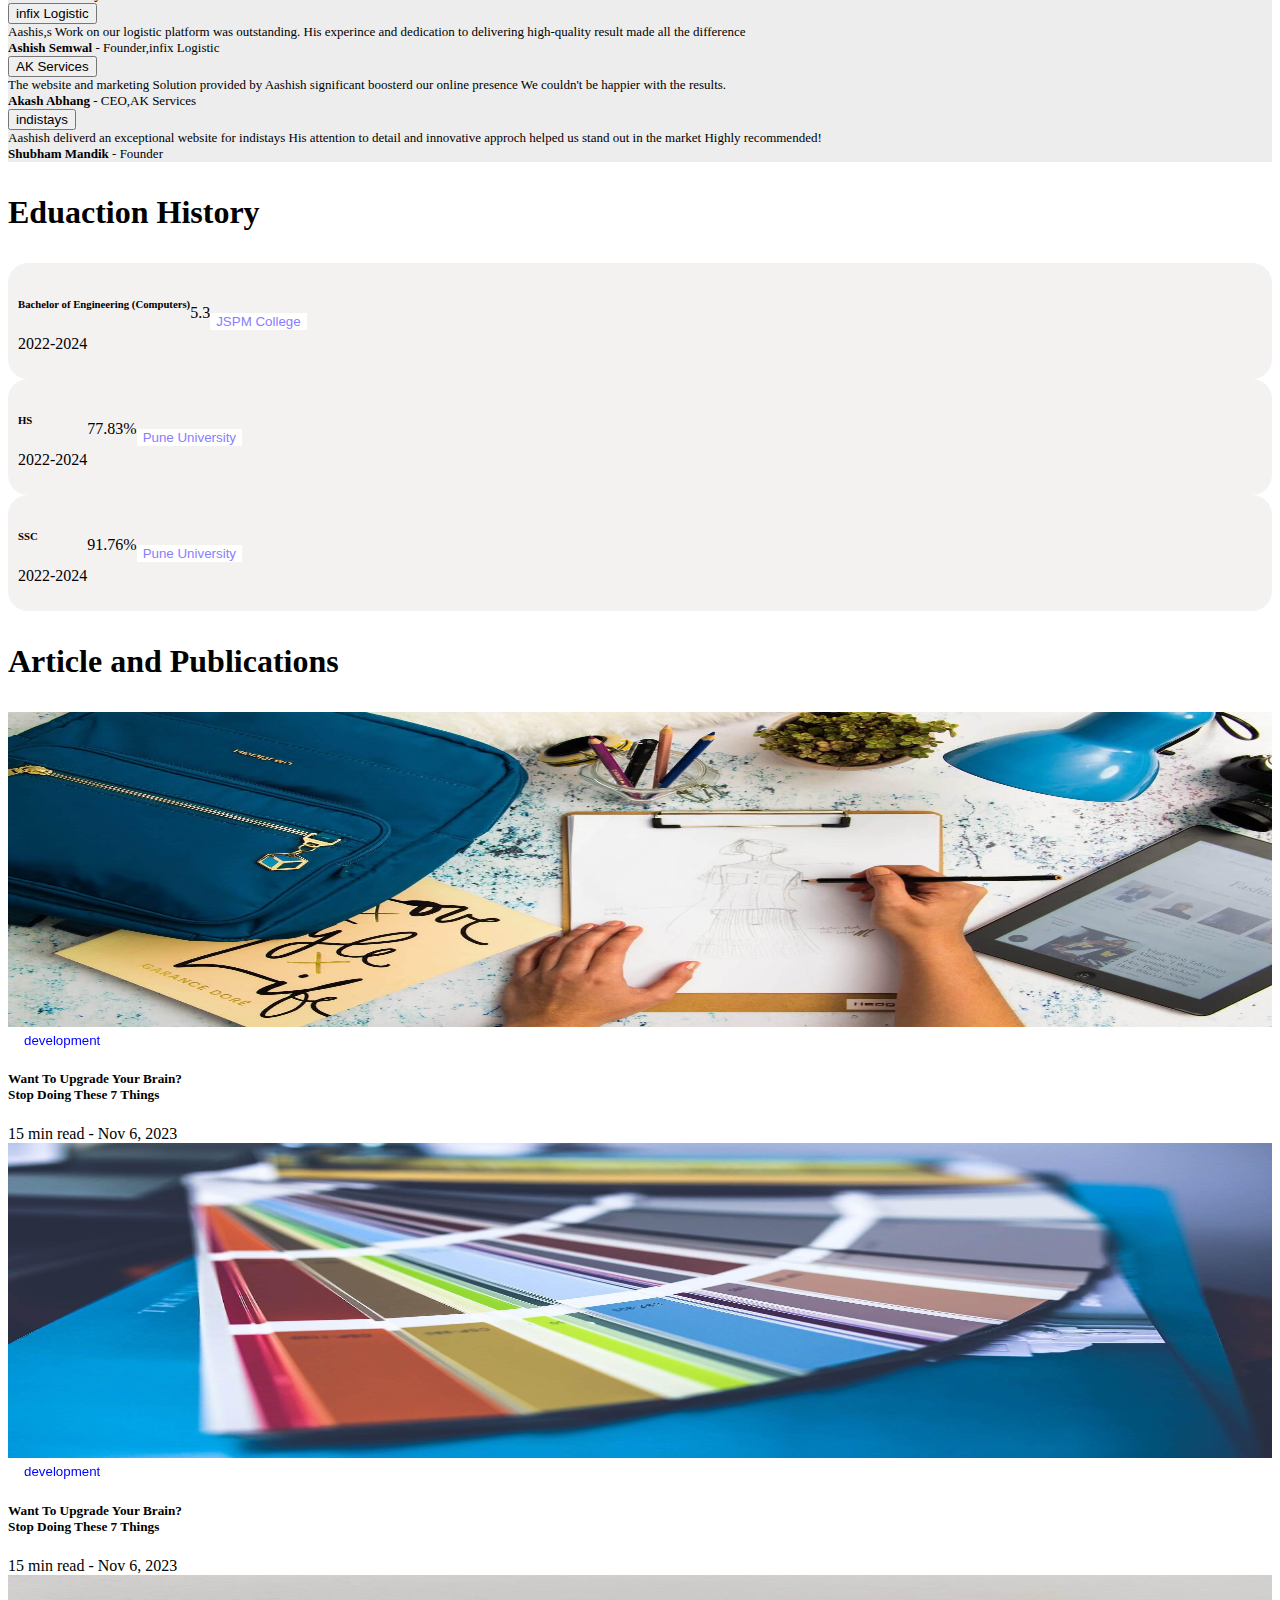
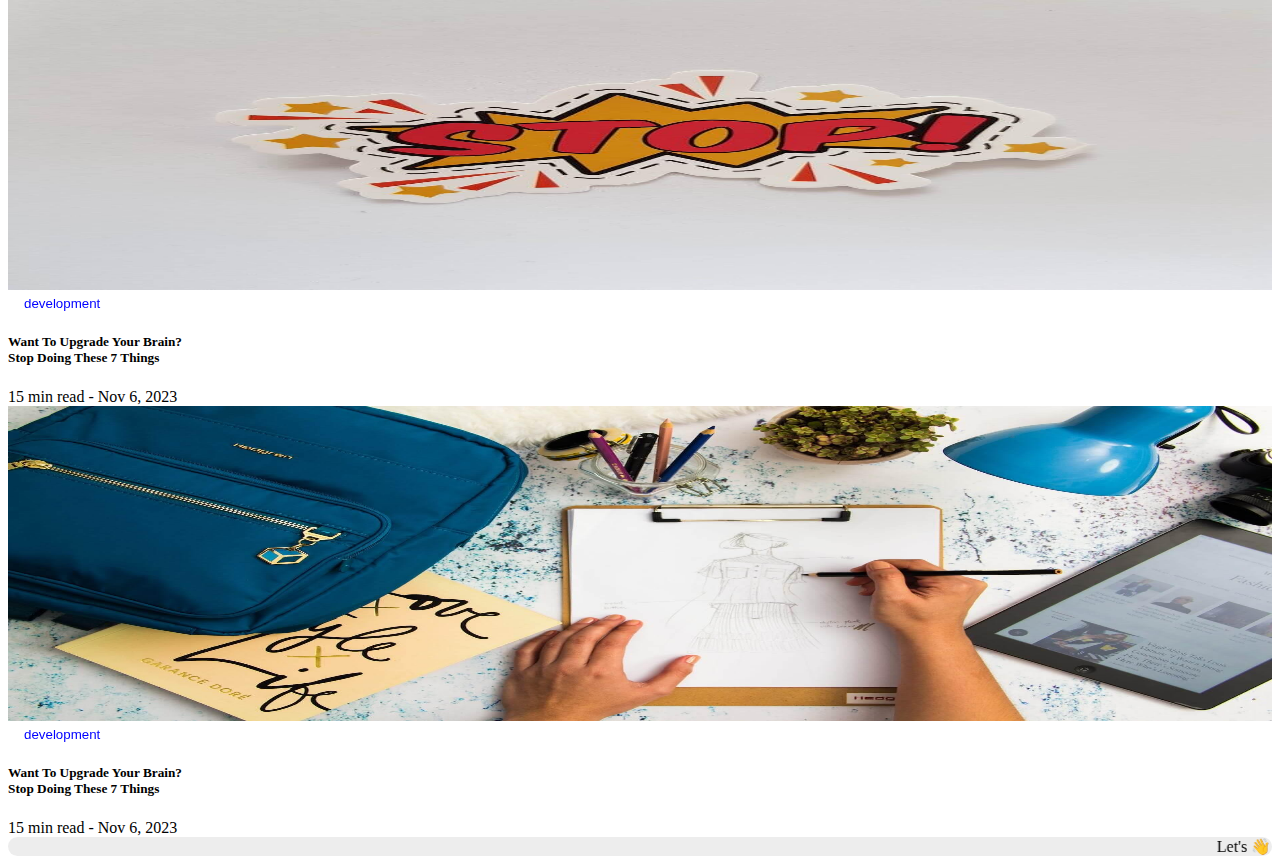
==== commit 770aaf43: "heading cahnge all page abouts" ====
--- a/About.html
+++ b/About.html
@@ -222,7 +222,7 @@
                         </div>
 
 
-                        <div class="d-flex justify-content-between my-3">
+                        <div class="d-flex justify-content-between my-3 align-items-center">
                             <div class="mt-4">
                                 <p class="work20plusheading text-start">Trusted By 1200+ Clients</p>
                             </div>
@@ -439,11 +439,11 @@
                         <div class="mt-4">
                             <p class="work20plusheading text-start">Eduaction History</p>
                         </div>
-                        <div class=" btn mt-4 mb-2" style="width: 100%;">
+                        <div class=" btn  mb-2" style="width: 100%;">
                             <div class="Award row  my-3 btn">
                                 <div class="col-lg-6 text-start">
                                     <div class=" ">
-                                        <h6 style="white-space: nowrap;">Bachelor of Engineering (Computers)</h6>
+                                        <h6 class="txtmedia" style="white-space: nowrap; ">Bachelor of Engineering (Computers)</h6>
                                     </div>
                                     <div>
                                         <p>2022-2024</p>
@@ -463,8 +463,8 @@
                                     </div>
                                 </div>
                             </div>
-
-
+    
+    
                             <div class="Award row my-3 btn">
                                 <div class="col-lg-6 text-start">
                                     <div class=" ">
@@ -481,8 +481,7 @@
                                 <div class="col-lg-3">
                                     <div>
                                         <div class="jspm text-end" style="white-space: nowrap;">
-                                            <button class="linkdin"
-                                                style="color: #877EFF; background: white;border: none;">
+                                            <button class="linkdin" style="color: #877EFF; background: white;border: none;">
                                                 Pune
                                                 University <i class="fa-solid fa-arrow-trend-up"></i></button>
                                         </div>
@@ -513,6 +512,7 @@
                                 </div>
                             </div>
                         </div>
+                       
                         <div class="mt-4">
                             <p class="work20plusheading text-start">Article and Publications</p>
                         </div>
--- a/abouts.css
+++ b/abouts.css
@@ -398,7 +398,7 @@
       background-color: #191923 !important;
     }
     .heading{
-      font-size: clamp(1rem, 2vw, 1.5rem);
+      font-size: clamp(1.5rem, 2vw, 1.5rem);
       font-weight: 700;
     }
     .fontweight{
@@ -489,7 +489,7 @@
       }
   }
   .work20plusheading{
-      font-size: clamp(0rem,4vw,2rem);
+      font-size: clamp(1.5rem,4vw,2rem);
       font-weight: 700;
   
   }
@@ -612,4 +612,9 @@
 .btnchange button:hover{
   color: white !important;
    background-color: rgba(20, 31, 236, 0.33) !important;
+}
+@media (max-width:412px) {
+  .txtmedia{
+font-size: small !important;
+  }
 }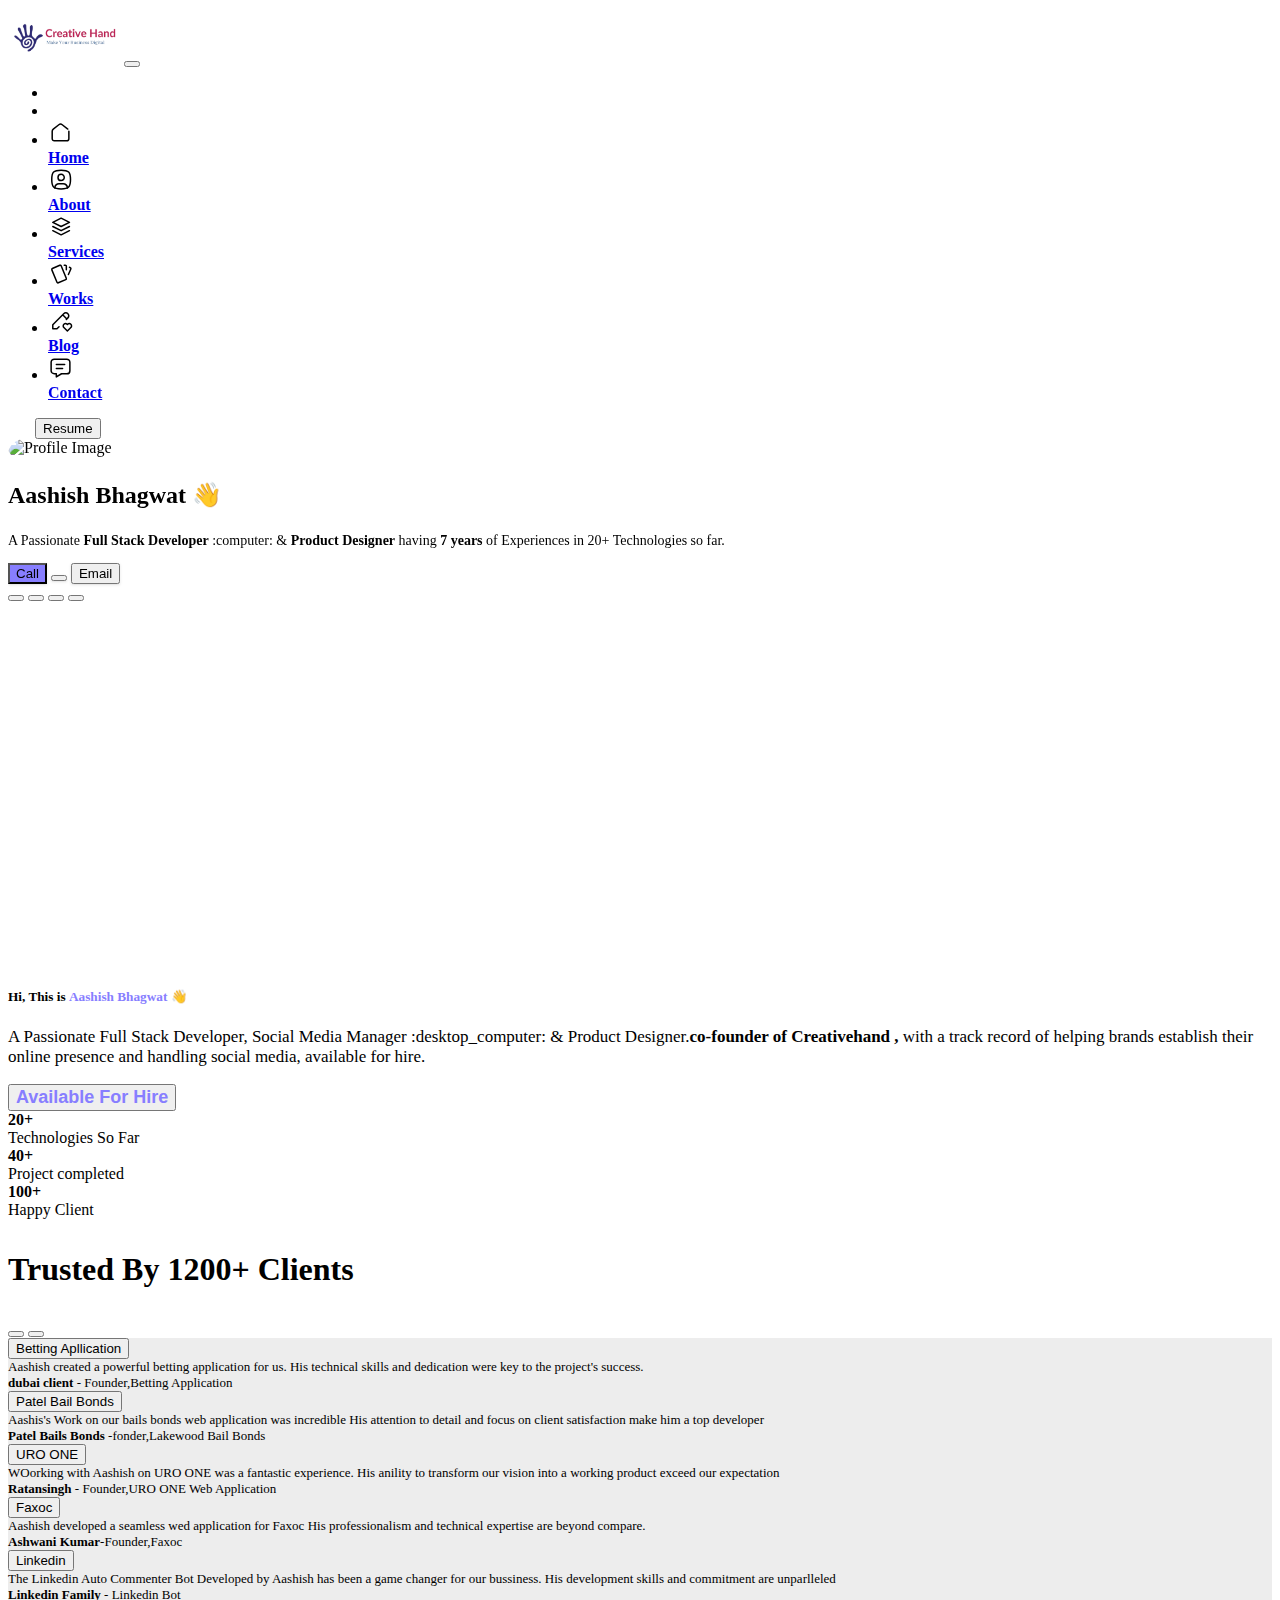
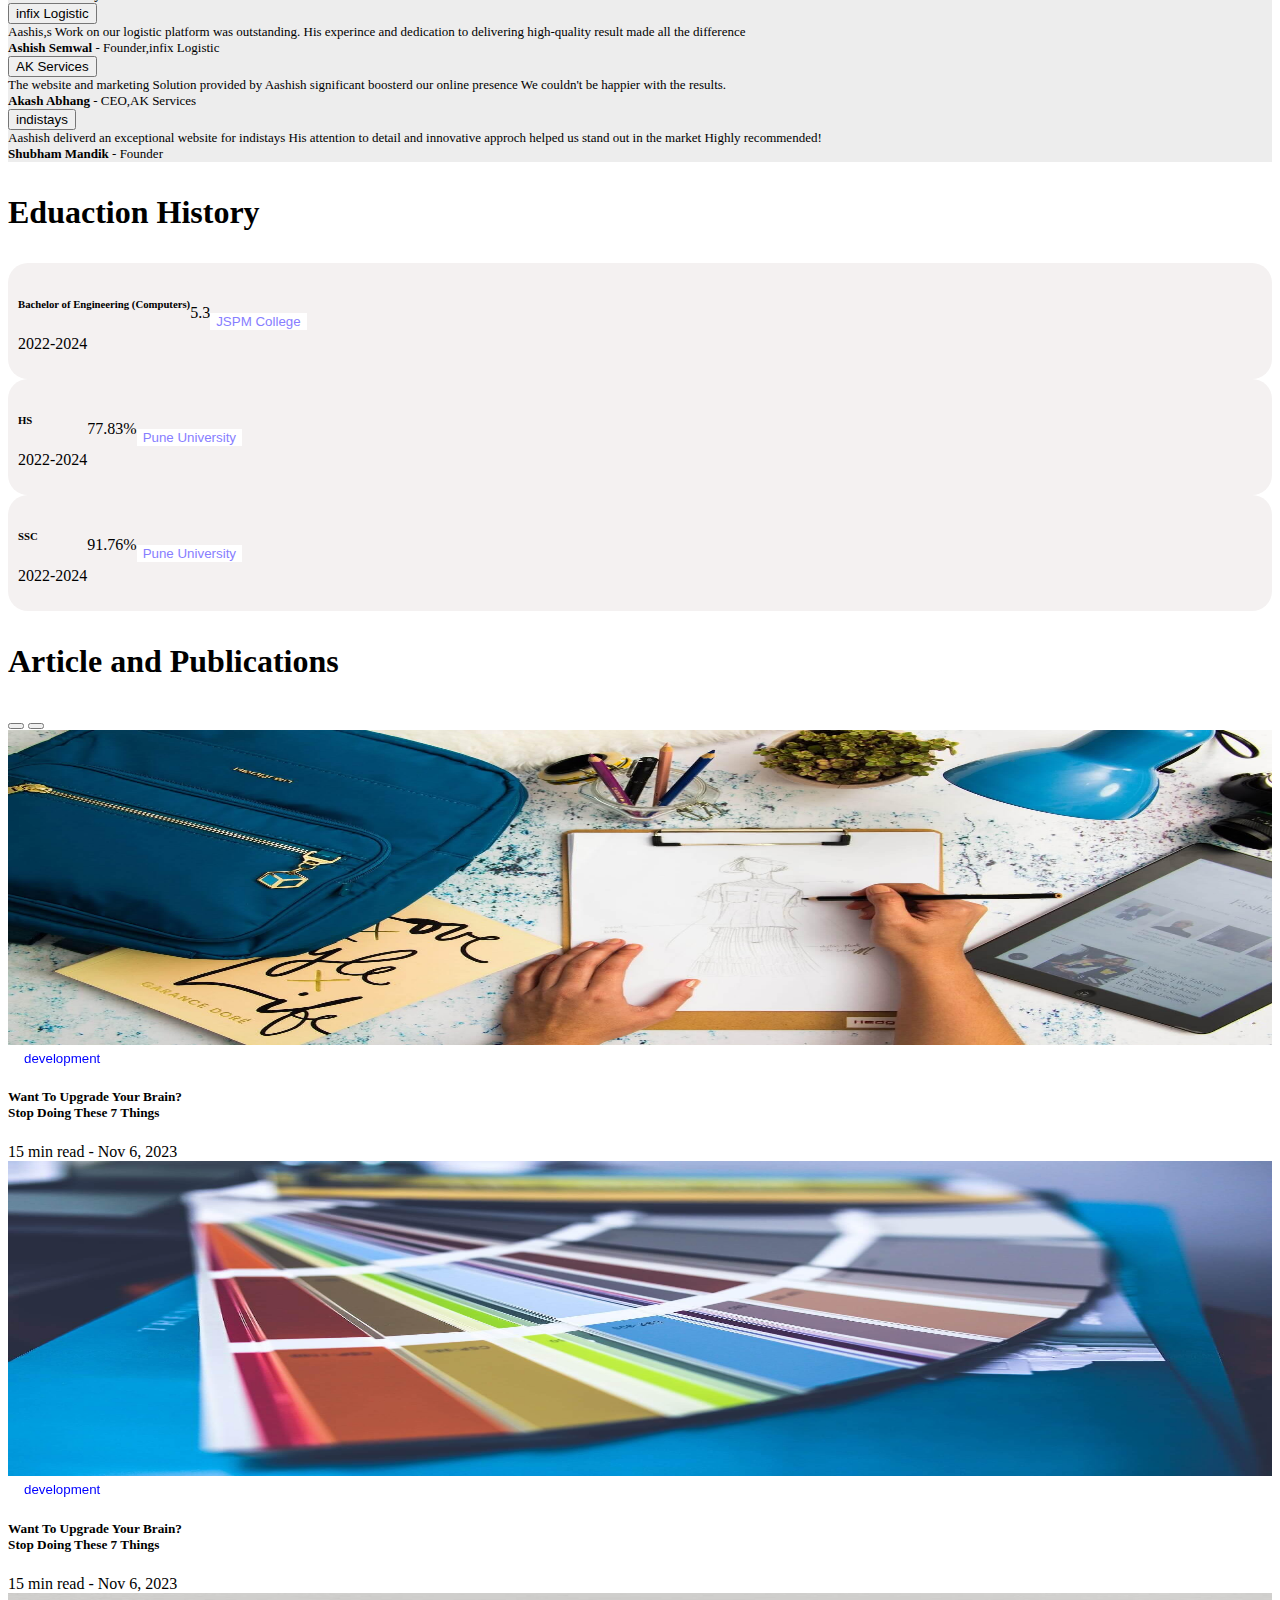
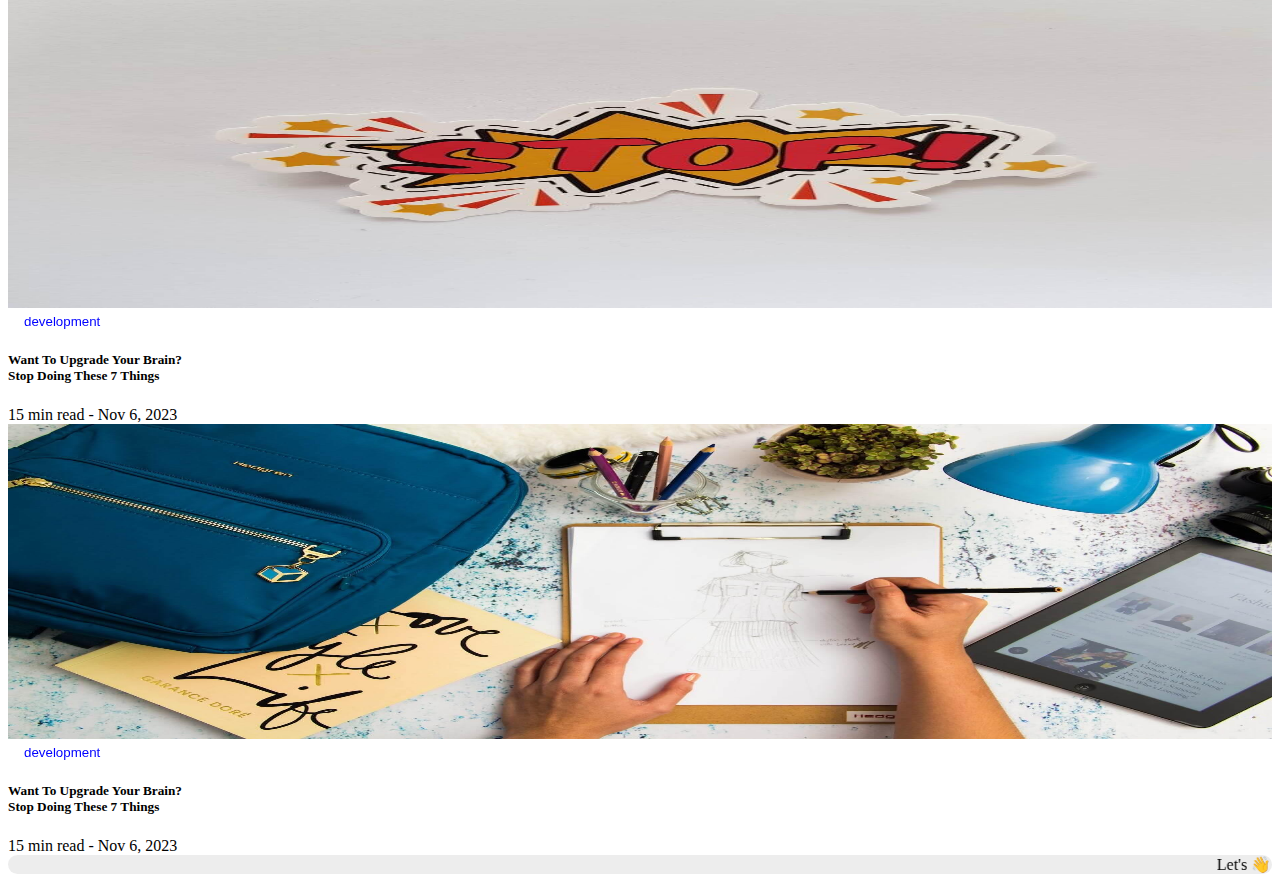
==== commit 265aeb48: "add arrow btn and add icon" ====
--- a/About.html
+++ b/About.html
@@ -32,21 +32,22 @@
 
                         <div class="d-flex justify-content-between align-items-center">
                             <li class="nav-item air d-flex align-items-center ">
-                              <a class="  text-decoration-none  nav-link displanonoe " aria-current="page" href="#"> <img
-                                  src="./Image/creativehand_text_logo-removebg-preview (1).png" alt="" class="sizebg">
-              
-                              </a>
-              
-              
-              
+                                <a class="  text-decoration-none  nav-link displanonoe " aria-current="page" href="#">
+                                    <img src="./Image/creativehand_text_logo-removebg-preview (1).png" alt=""
+                                        class="sizebg">
+
+                                </a>
+
+
+
                             </li>
                             <li class="ms-4">
-                              <a class="  text-decoration-none  nav-link displanonoe " aria-current="page" href="index.html"> <i
-                                  class="fa-regular fa-circle-xmark fs-2"></i>
-                              </a>
+                                <a class="  text-decoration-none  nav-link displanonoe " aria-current="page"
+                                    href="index.html"> <i class="fa-regular fa-circle-xmark fs-2"></i>
+                                </a>
                             </li>
-                          </div>
-                       
+                        </div>
+
                         <li class="nav-item air d-flex align-items-center ">
                             <svg _ngcontent-ng-c2032597578="" xmlns="http://www.w3.org/2000/svg" viewBox="0 0 20 20"
                                 fill="none" stroke="currentColor" stroke-linecap="round" stroke-linejoin="round"
@@ -443,7 +444,8 @@
                             <div class="Award row  my-3 btn">
                                 <div class="col-lg-6 text-start">
                                     <div class=" ">
-                                        <h6 class="txtmedia" style="white-space: nowrap; ">Bachelor of Engineering (Computers)</h6>
+                                        <h6 class="txtmedia" style="white-space: nowrap; ">Bachelor of Engineering
+                                            (Computers)</h6>
                                     </div>
                                     <div>
                                         <p>2022-2024</p>
@@ -463,8 +465,8 @@
                                     </div>
                                 </div>
                             </div>
-    
-    
+
+
                             <div class="Award row my-3 btn">
                                 <div class="col-lg-6 text-start">
                                     <div class=" ">
@@ -481,7 +483,8 @@
                                 <div class="col-lg-3">
                                     <div>
                                         <div class="jspm text-end" style="white-space: nowrap;">
-                                            <button class="linkdin" style="color: #877EFF; background: white;border: none;">
+                                            <button class="linkdin"
+                                                style="color: #877EFF; background: white;border: none;">
                                                 Pune
                                                 University <i class="fa-solid fa-arrow-trend-up"></i></button>
                                         </div>
@@ -512,9 +515,14 @@
                                 </div>
                             </div>
                         </div>
-                       
-                        <div class="mt-4">
+
+                        <div class="mt-4 d-flex justify-content-between">
                             <p class="work20plusheading text-start">Article and Publications</p>
+                            <div class="d-flex" style="gap: 5px; height: fit-content;"><button type="button"
+                                    class="btn btn-outline-secondary"><i class="fa-solid fa-arrow-left"></i></button>
+                                <button type="button" class="btn btn-outline-secondary"><i
+                                        class="fa-solid fa-arrow-right"></i></button>
+                            </div>
                         </div>
                         <div id="carouselExampleSlidesOnly text-start" class="carousel slide" data-bs-ride="carousel"
                             data-bs-interval="2000">
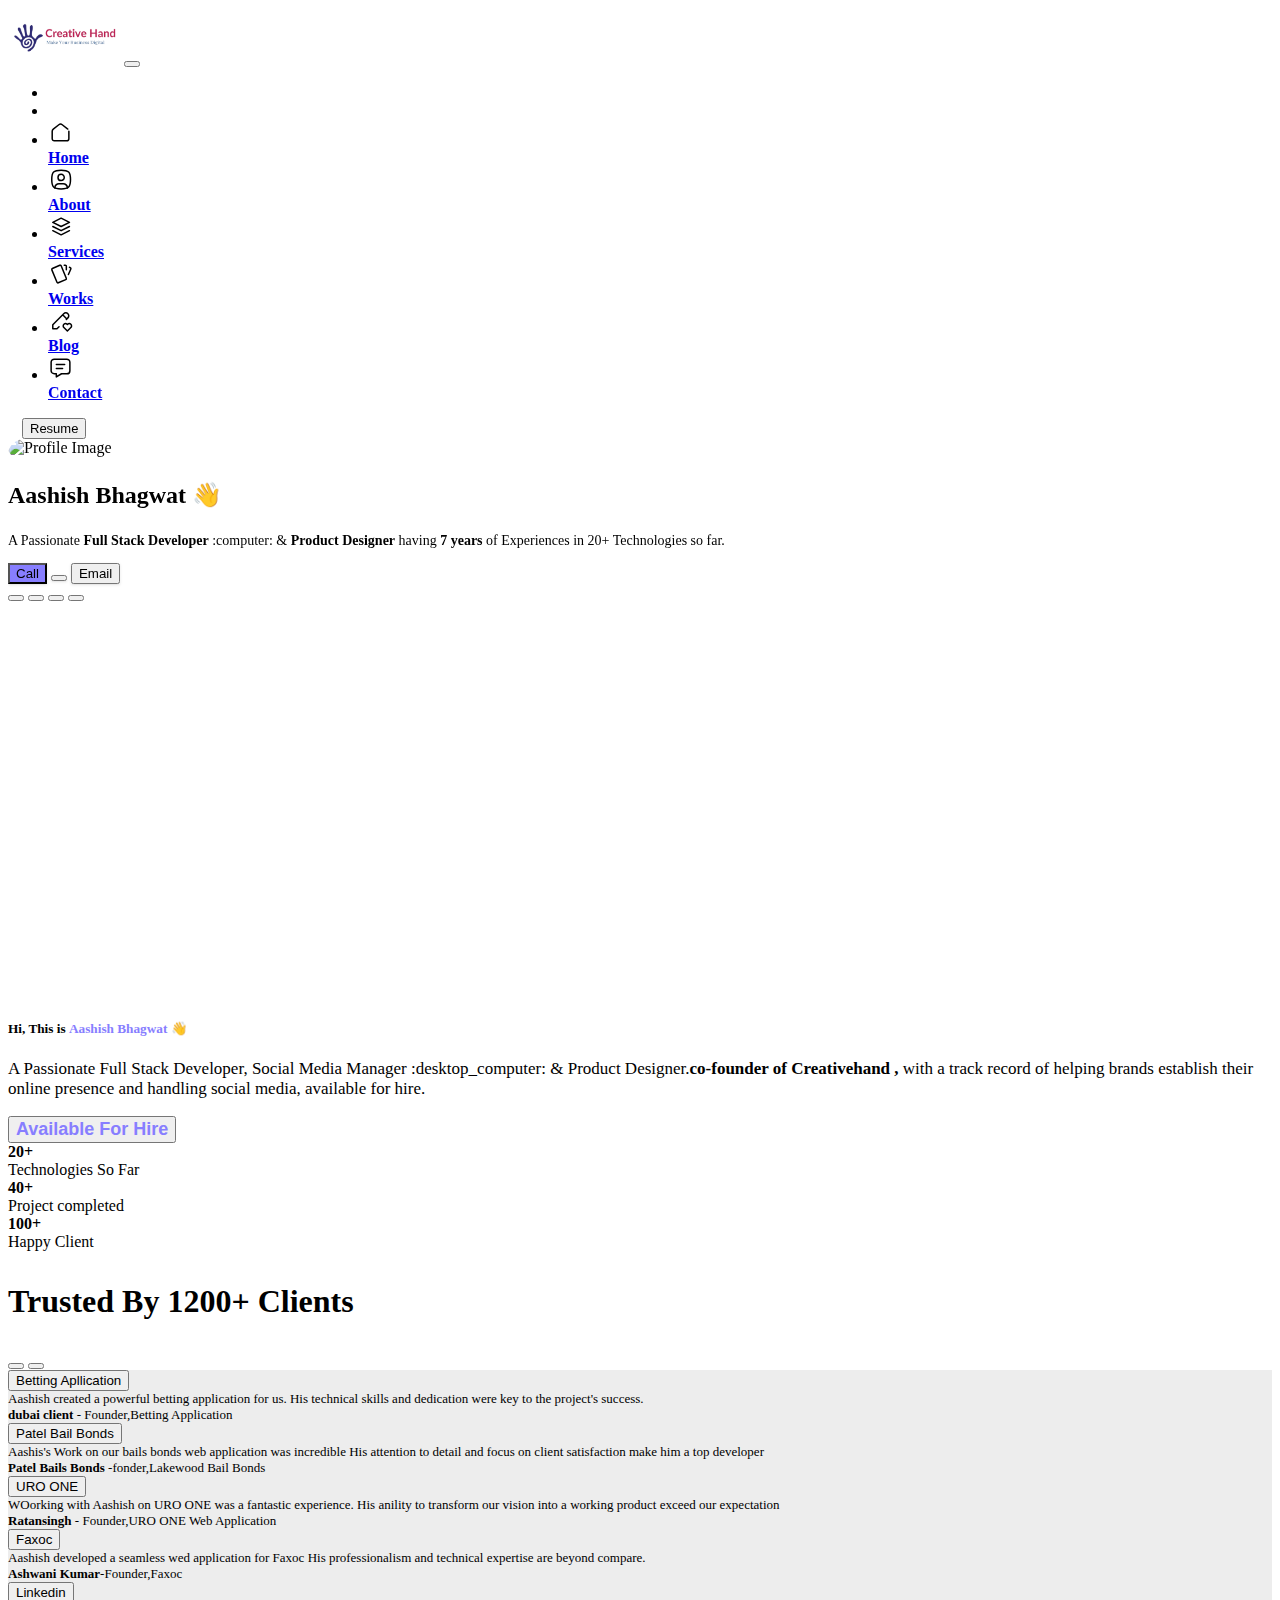
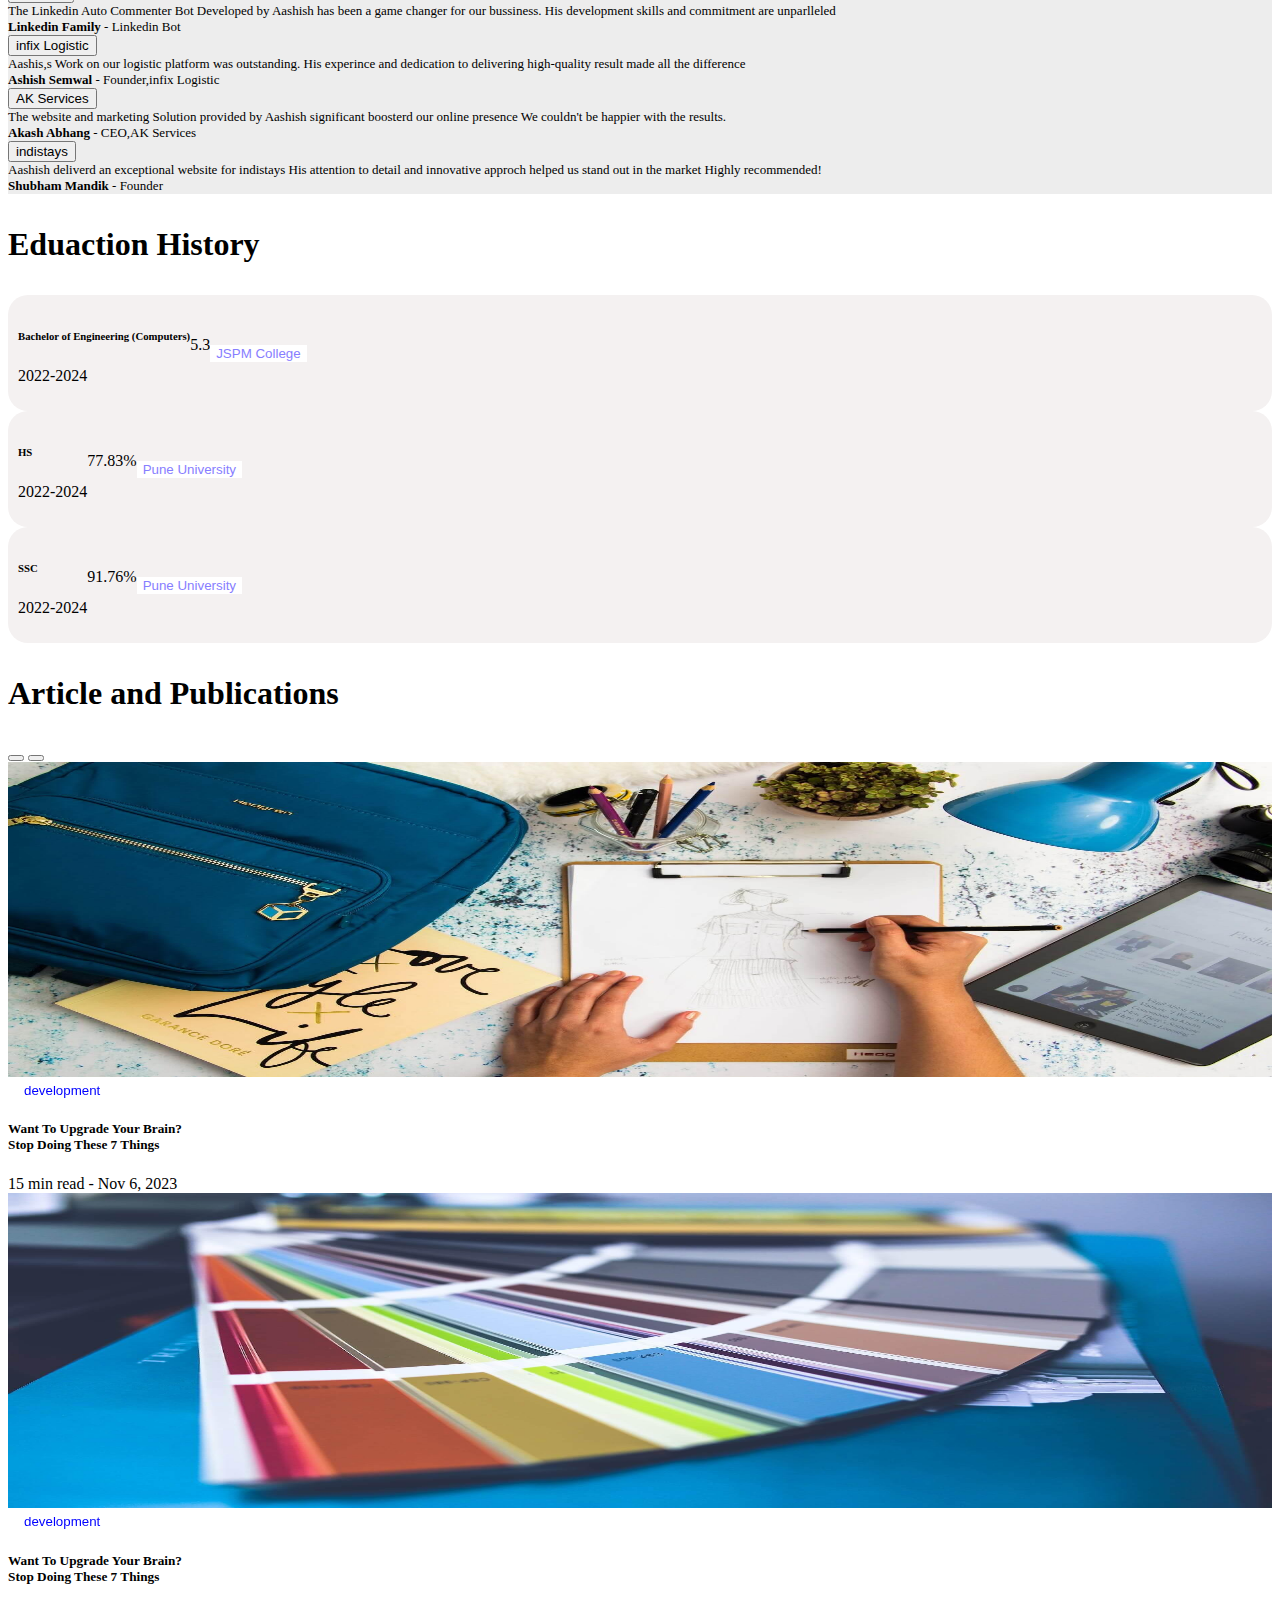
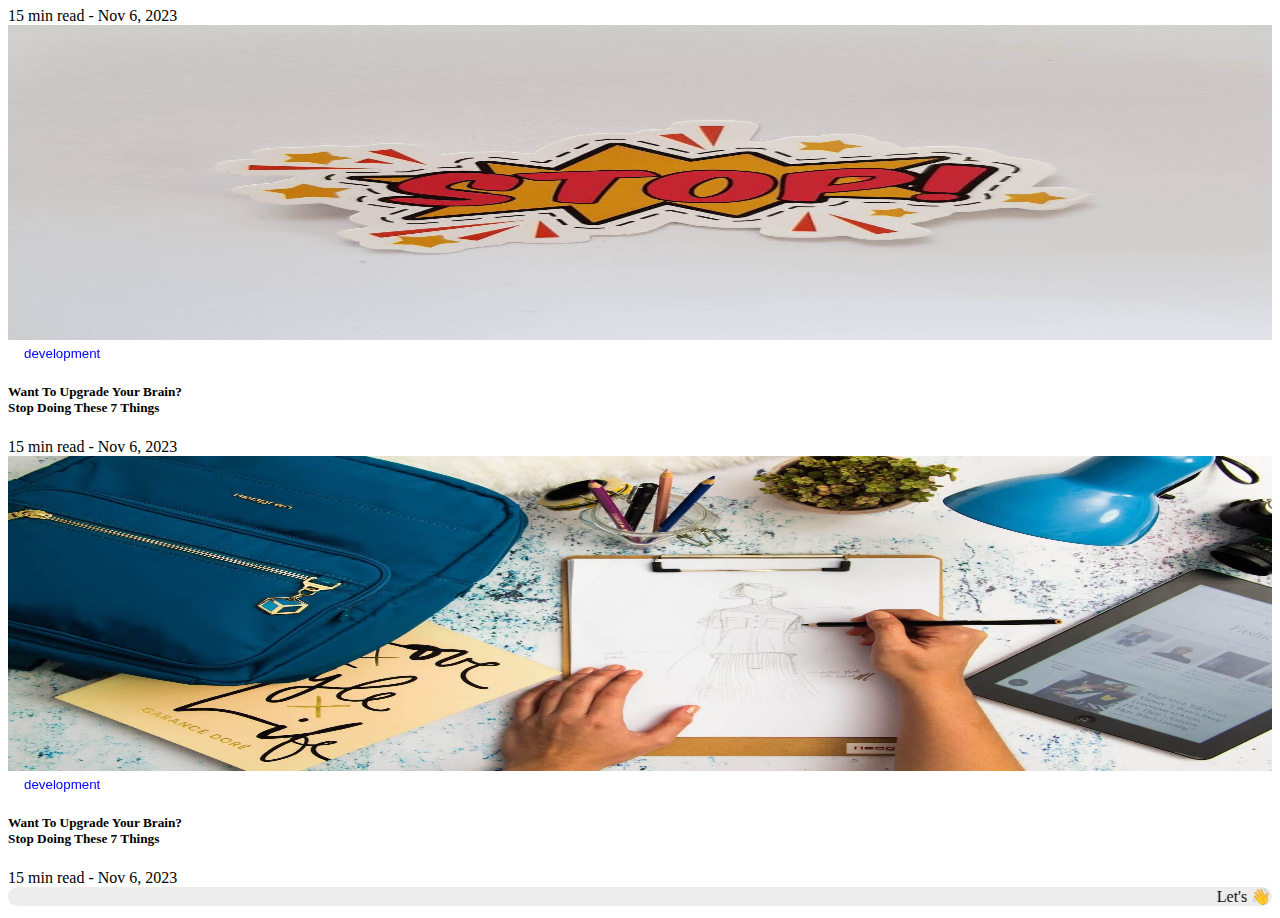
==== commit 4f8571b2: "change navbar" ====
--- a/About.html
+++ b/About.html
@@ -29,7 +29,6 @@
                 </button>
                 <div class="collapse navbar-collapse " id="navbarNav">
                     <ul class="navbar-nav m-auto towgap">
-
                         <div class="d-flex justify-content-between align-items-center">
                             <li class="nav-item air d-flex align-items-center ">
                                 <a class="  text-decoration-none  nav-link displanonoe " aria-current="page" href="#">
@@ -42,12 +41,11 @@
 
                             </li>
                             <li class="ms-4">
-                                <a class="  text-decoration-none  nav-link displanonoe " aria-current="page"
-                                    href="index.html"> <i class="fa-regular fa-circle-xmark fs-2"></i>
+                                <a class="  text-decoration-none  nav-link displanonoe " aria-current="page" href="#">
+                                    <i class="fa-regular fa-circle-xmark fs-2"></i>
                                 </a>
                             </li>
                         </div>
-
                         <li class="nav-item air d-flex align-items-center ">
                             <svg _ngcontent-ng-c2032597578="" xmlns="http://www.w3.org/2000/svg" viewBox="0 0 20 20"
                                 fill="none" stroke="currentColor" stroke-linecap="round" stroke-linejoin="round"
@@ -59,7 +57,8 @@
                   686-.317-1.334-.859-1.755Z"></path>
                                 <path _ngcontent-ng-c2032597578="" d="M13.333 12.
                   5c-1.841 1.11-4.826 1.11-6.667 0"></path>
-                            </svg> <a class="  text-decoration-none nav-link " aria-current="page" href="#"><b>Home</b>
+                            </svg> <a class="  text-decoration-none nav-link " aria-current="page"
+                                href="index.html"><b>Home</b>
                             </a>
                         </li>
                         <li class="nav-item air d-flex align-items-center ">
@@ -74,7 +73,7 @@
                                 </path>
                                 <path _ngcontent-ng-c2032597578="" d="M5.5 16.708v-.041a3.333 3.333 0 0 1 
                   3.333-3.334h3.334a3.333 3.333 0 0 1 3.333 3.334v.041"></path>
-                            </svg> <a class="text-decoration-none   nav-link" href="abouts.css">
+                            </svg> <a class="text-decoration-none   nav-link" href="About.html">
                                 <b>About</b></a>
                         </li>
                         <li class="nav-item air d-flex align-items-center  ">
@@ -131,11 +130,12 @@
                         </button>
 
 
-                        <button type="button" class="btn btn-dark ">
+                        <button type="button" class="btn btn-dark mincss">
                             <i class="fa-solid fa-download"></i>Resume
                         </button>
                     </div>
                 </div>
+            </div>
         </nav>
 
 
--- a/abouts.css
+++ b/abouts.css
@@ -246,7 +246,7 @@
     /* Aashish Bhagwat 👋 open meida qurey */
     .p-c {
       position: sticky;
-      height:33rem;
+      height:35rem;
       top: 0px;
       overflow: hidden;
     }
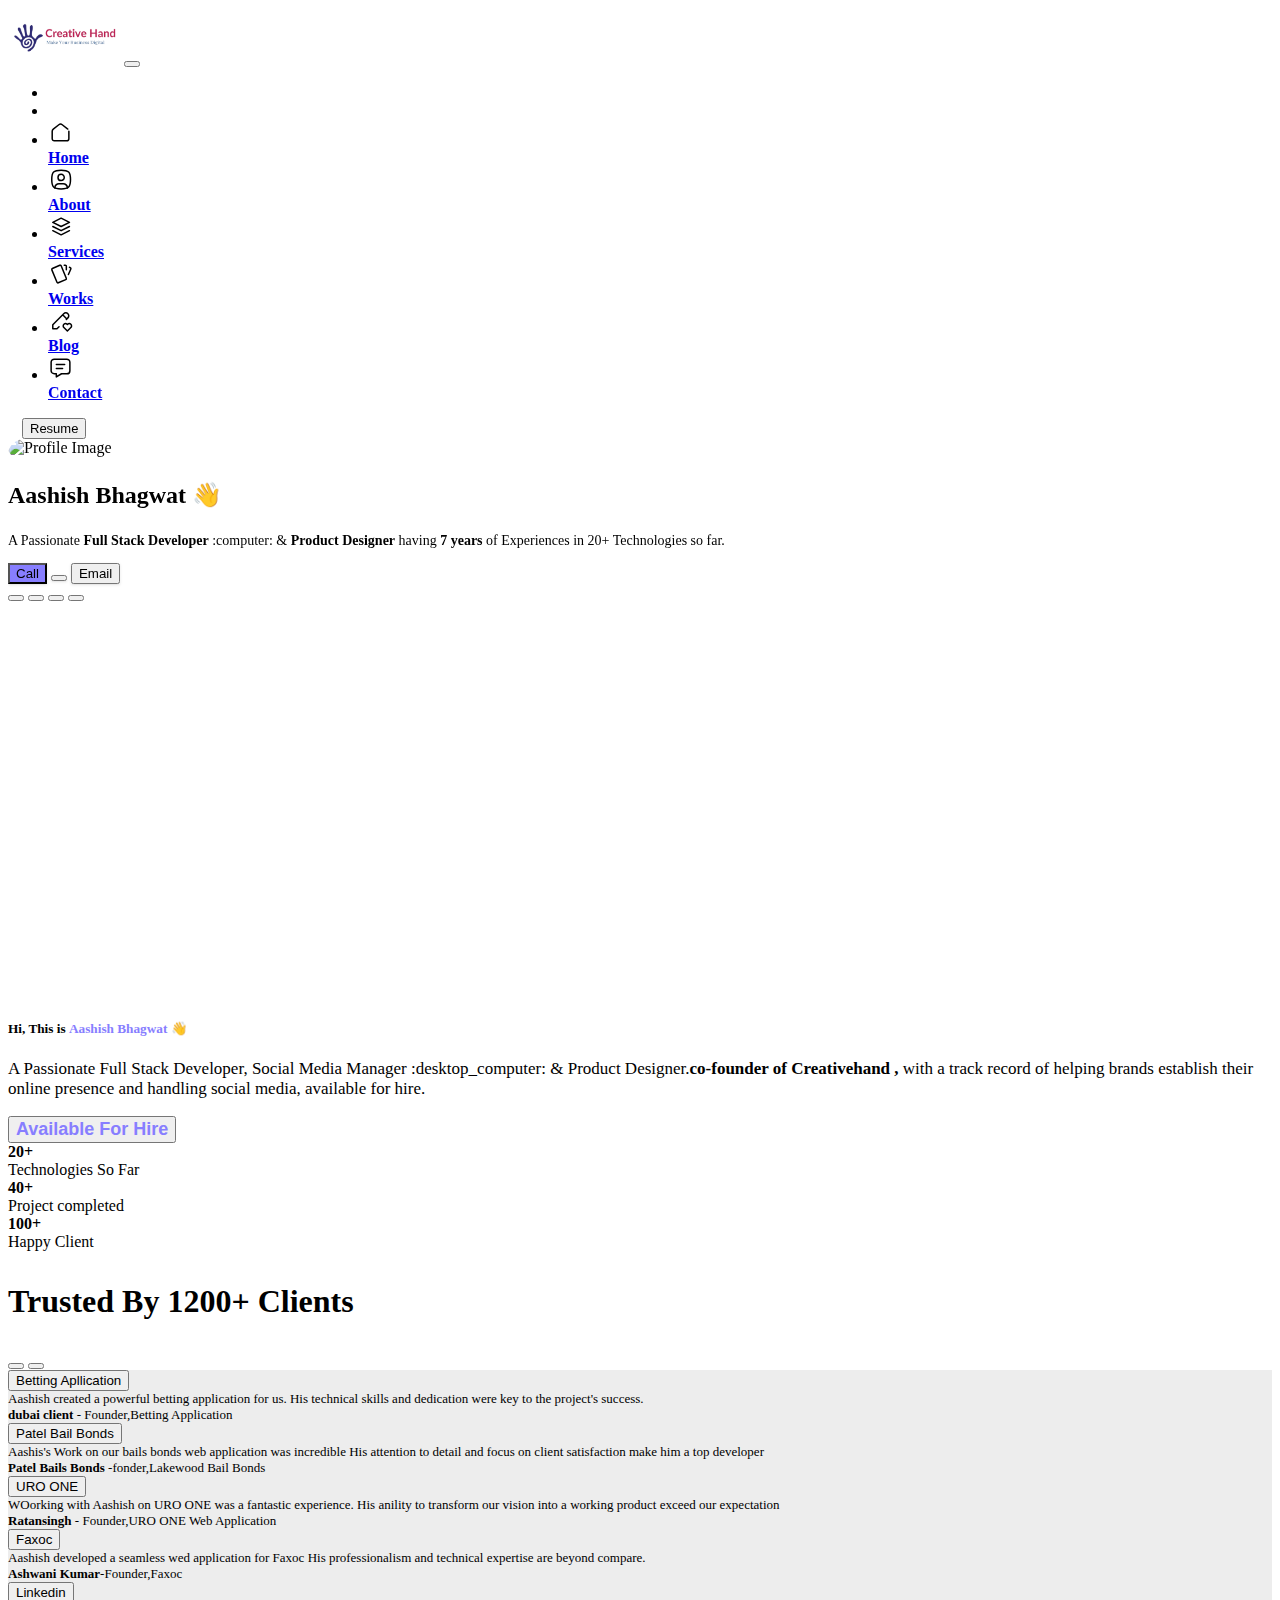
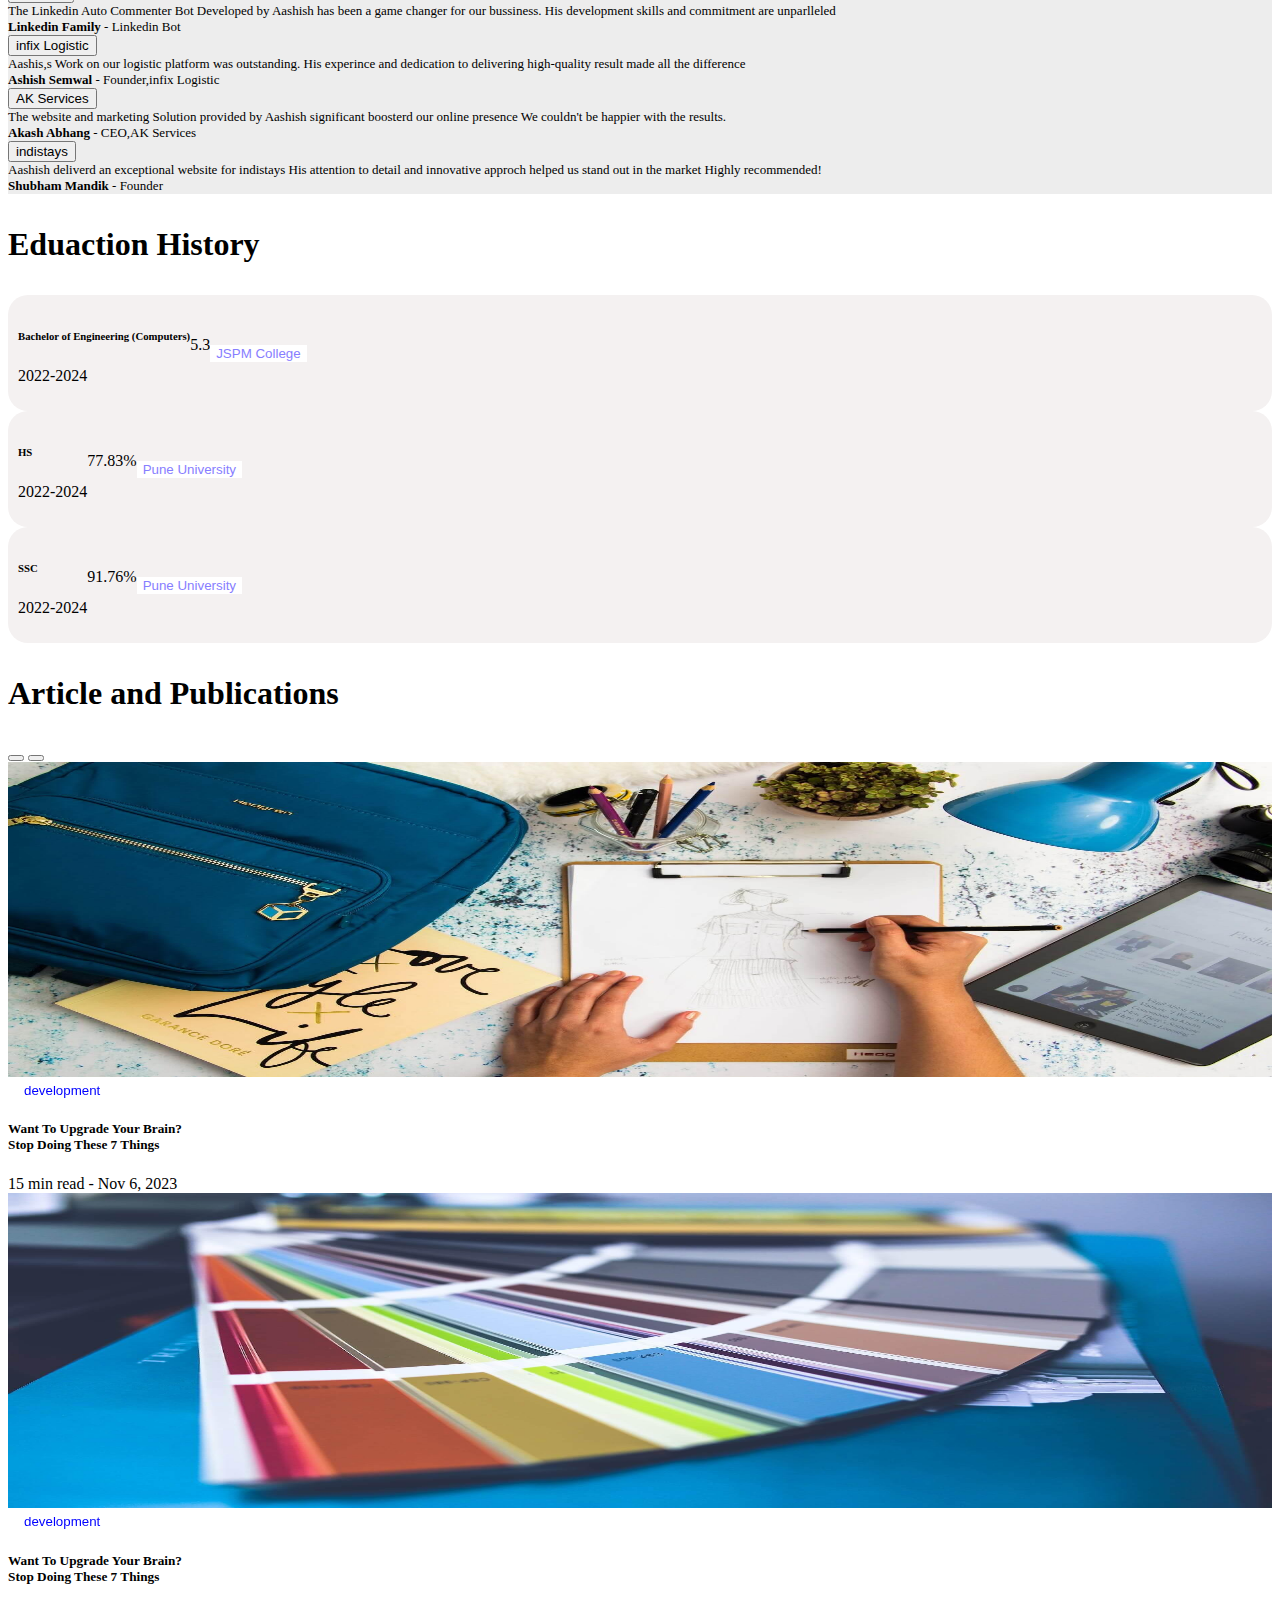
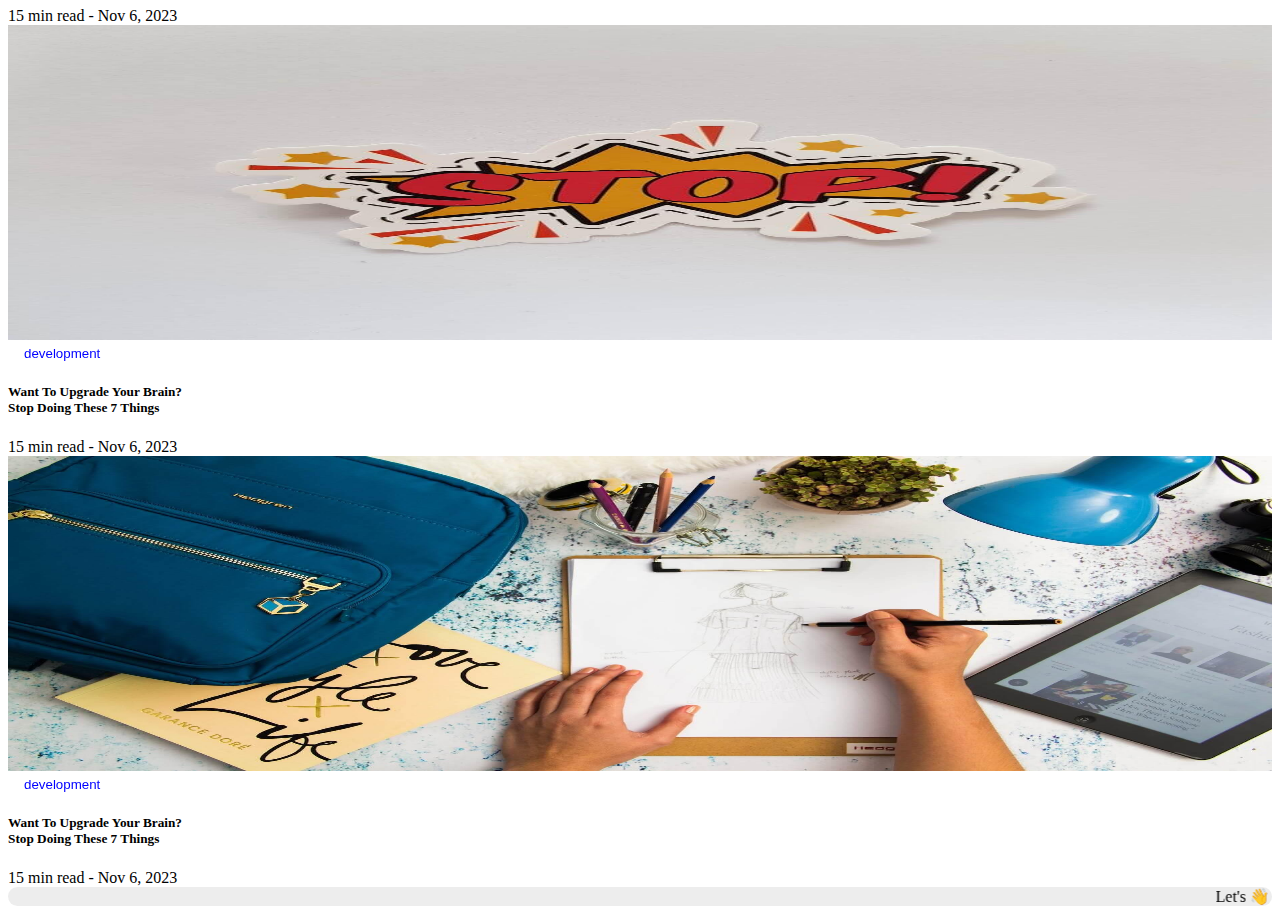
==== commit 621df649: "change navbar add" ====
--- a/About.html
+++ b/About.html
@@ -50,13 +50,13 @@
                             <svg _ngcontent-ng-c2032597578="" xmlns="http://www.w3.org/2000/svg" viewBox="0 0 20 20"
                                 fill="none" stroke="currentColor" stroke-linecap="round" stroke-linejoin="round"
                                 stroke-width="1.2" class="
-                -[#8991A7] transition group-hover:text-dark group-[.active]/menu-item:text-dark dark:group-hover:text-white
-                 dark:group-[.active]/menu-item:text-white">
+                      -[#8991A7] transition group-hover:text-dark group-[.active]/menu-item:text-dark dark:group-hover:text-white
+                       dark:group-[.active]/menu-item:text-white">
                                 <path _ngcontent-ng-c2032597578="" d="M15.833 7.258 11.39 3.802a2.222 2.222 0 0 0-2.728 0L4.216 7.258a2.22 2.22 0 0 
-                  0-.858 1.754v6a1.667 1.667 0 0 0 1.667 1.667h10a1.667 1.667 0 0 0 1.667-1.666v-6c0-.
-                  686-.317-1.334-.859-1.755Z"></path>
+                        0-.858 1.754v6a1.667 1.667 0 0 0 1.667 1.667h10a1.667 1.667 0 0 0 1.667-1.666v-6c0-.
+                        686-.317-1.334-.859-1.755Z"></path>
                                 <path _ngcontent-ng-c2032597578="" d="M13.333 12.
-                  5c-1.841 1.11-4.826 1.11-6.667 0"></path>
+                        5c-1.841 1.11-4.826 1.11-6.667 0"></path>
                             </svg> <a class="  text-decoration-none nav-link " aria-current="page"
                                 href="index.html"><b>Home</b>
                             </a>
@@ -65,23 +65,23 @@
                             <svg _ngcontent-ng-c2032597578="" xmlns="http://www.w3.org/2000/svg" viewBox="0 0 20 20"
                                 fill="none" stroke="currentColor" stroke-linecap="round" stroke-linejoin="round"
                                 stroke-width="1.2" class="text-[#8991A7] transition group-hover:text-dark group-[.active]/menu-item:text-dark dark:group-hover:text-white
-                  dark:group-[.active]/menu-item:text-white">
+                        dark:group-[.active]/menu-item:text-white">
                                 <path _ngcontent-ng-c2032597578=""
                                     d="M10.5 10.833a2.5 2.5 0 1 0 0-5 2.5 2.5 0 0 0 0 5Z"></path>
                                 <path _ngcontent-ng-c2032597578=""
                                     d="M10.5 2.5c6 0 7.5 1.5 7.5 7.5s-1.5 7.5-7.5 7.5S3 16 3 10s1.5-7.5 7.5-7.5Z">
                                 </path>
                                 <path _ngcontent-ng-c2032597578="" d="M5.5 16.708v-.041a3.333 3.333 0 0 1 
-                  3.333-3.334h3.334a3.333 3.333 0 0 1 3.333 3.334v.041"></path>
+                        3.333-3.334h3.334a3.333 3.333 0 0 1 3.333 3.334v.041"></path>
                             </svg> <a class="text-decoration-none   nav-link" href="About.html">
                                 <b>About</b></a>
                         </li>
                         <li class="nav-item air d-flex align-items-center  ">
                             <svg _ngcontent-ng-c2032597578="" xmlns="http://www.w3.org/2000/svg" viewBox="0 0 20 20"
                                 fill="none" stroke="currentColor
-                " stroke-linecap="round" stroke-linejoin="round" stroke-width="1.2" class="text-[#8991A7] transition grou
-                p-hover:text-dark group-[.active]/menu-item:text-dark dark:group-hover:text-white dark:group-[.active]/menu-item:
-                ">
+                      " stroke-linecap="round" stroke-linejoin="round" stroke-width="1.2" class="text-[#8991A7] transition grou
+                      p-hover:text-dark group-[.active]/menu-item:text-dark dark:group-hover:text-white dark:group-[.active]/menu-item:
+                      ">
                                 <path _ngcontent-ng-c2032597578=""
                                     d="M10.5 3.333 3.833 6.667 10.5 10l6.667-3.333L10.5 3.333ZM3.833 10l6.667 3.333L17.167 10M3.833 13.333l6.667 3.334 6.667-3.334">
                                 </path>
@@ -136,6 +136,7 @@
                     </div>
                 </div>
             </div>
+
         </nav>
 
 
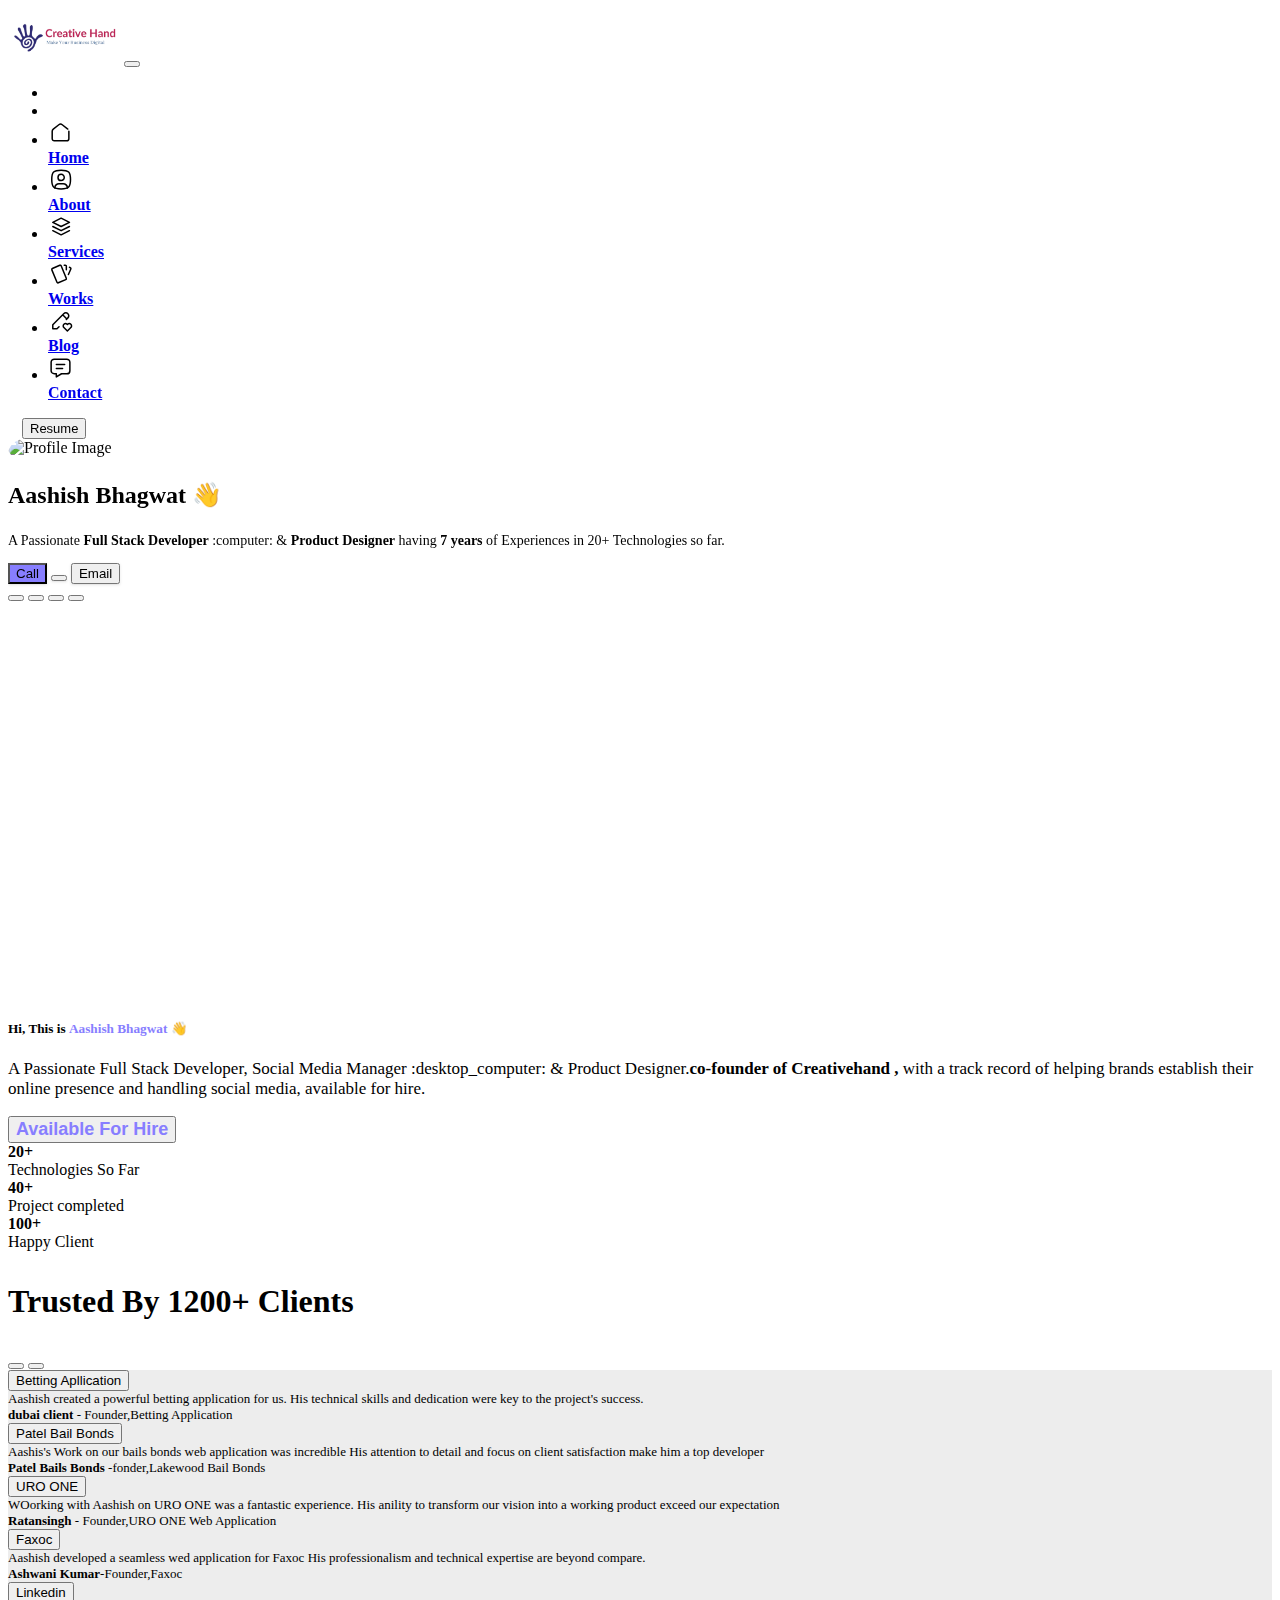
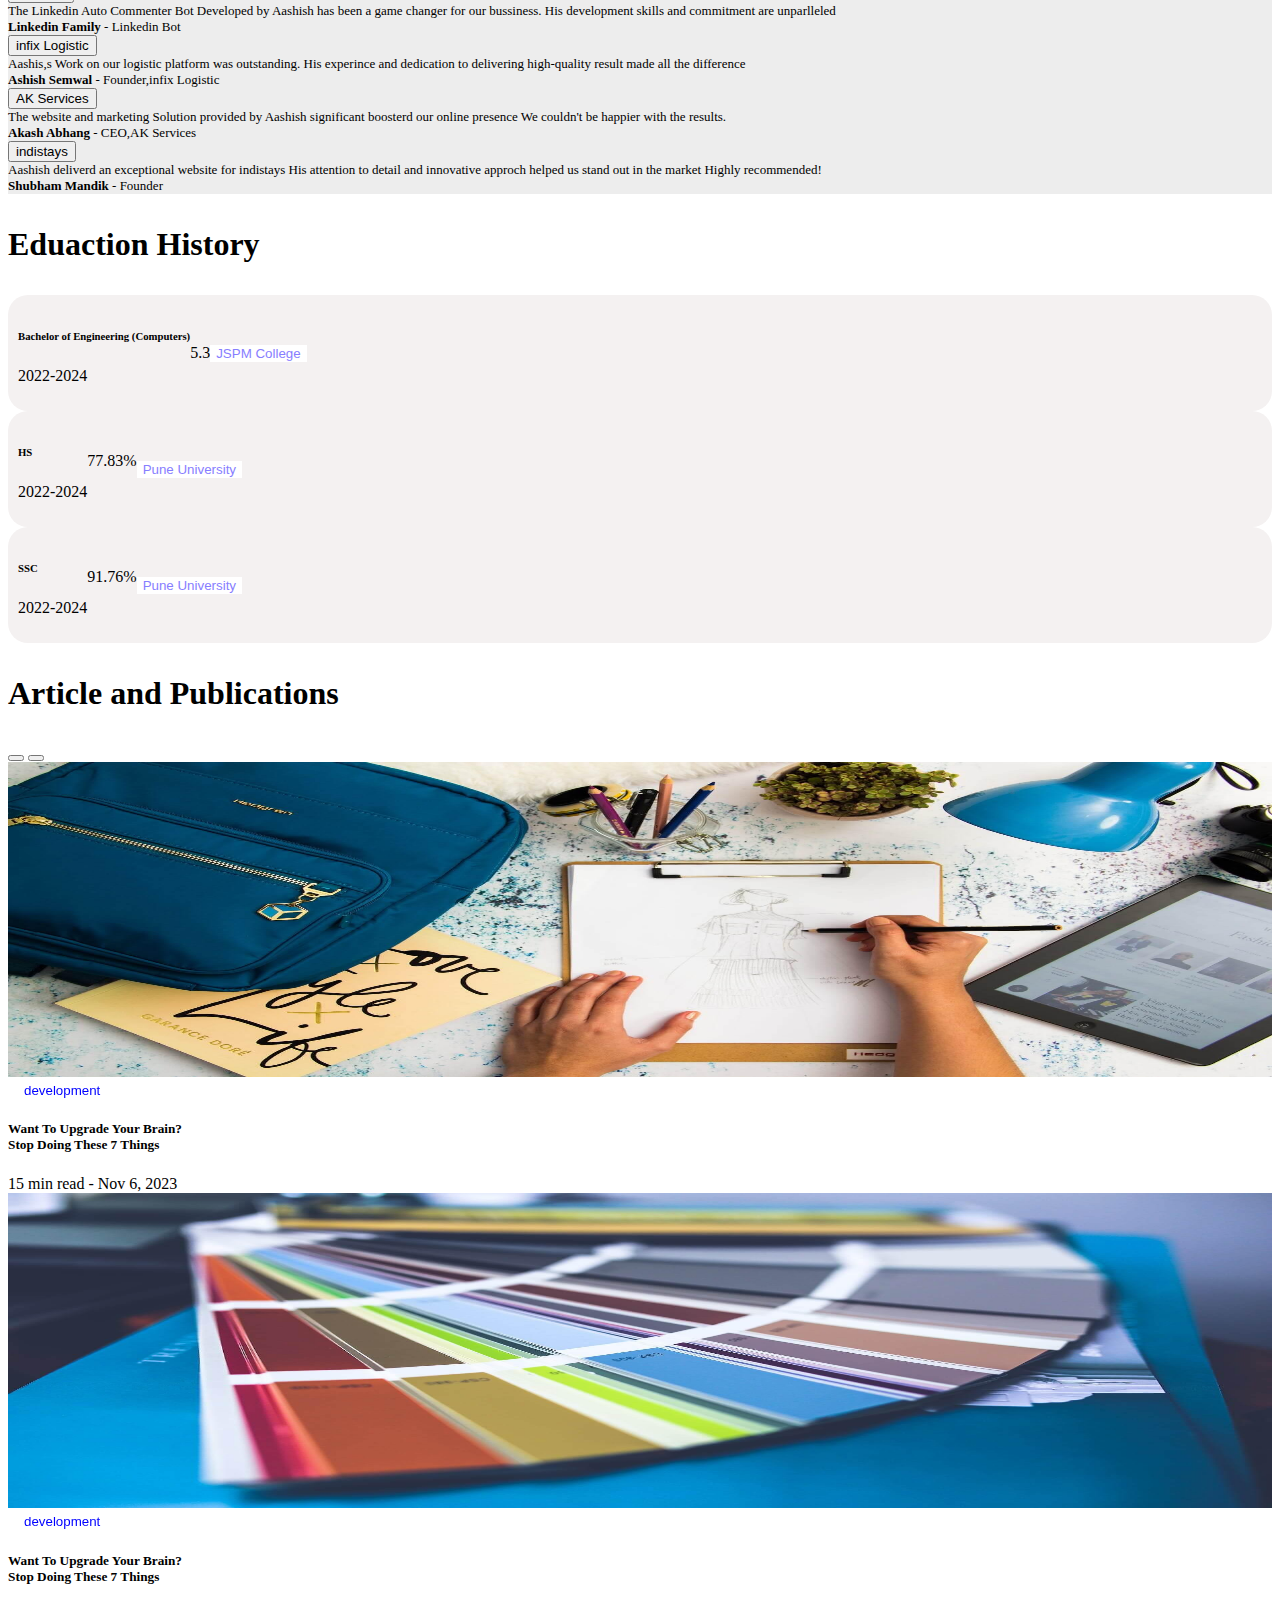
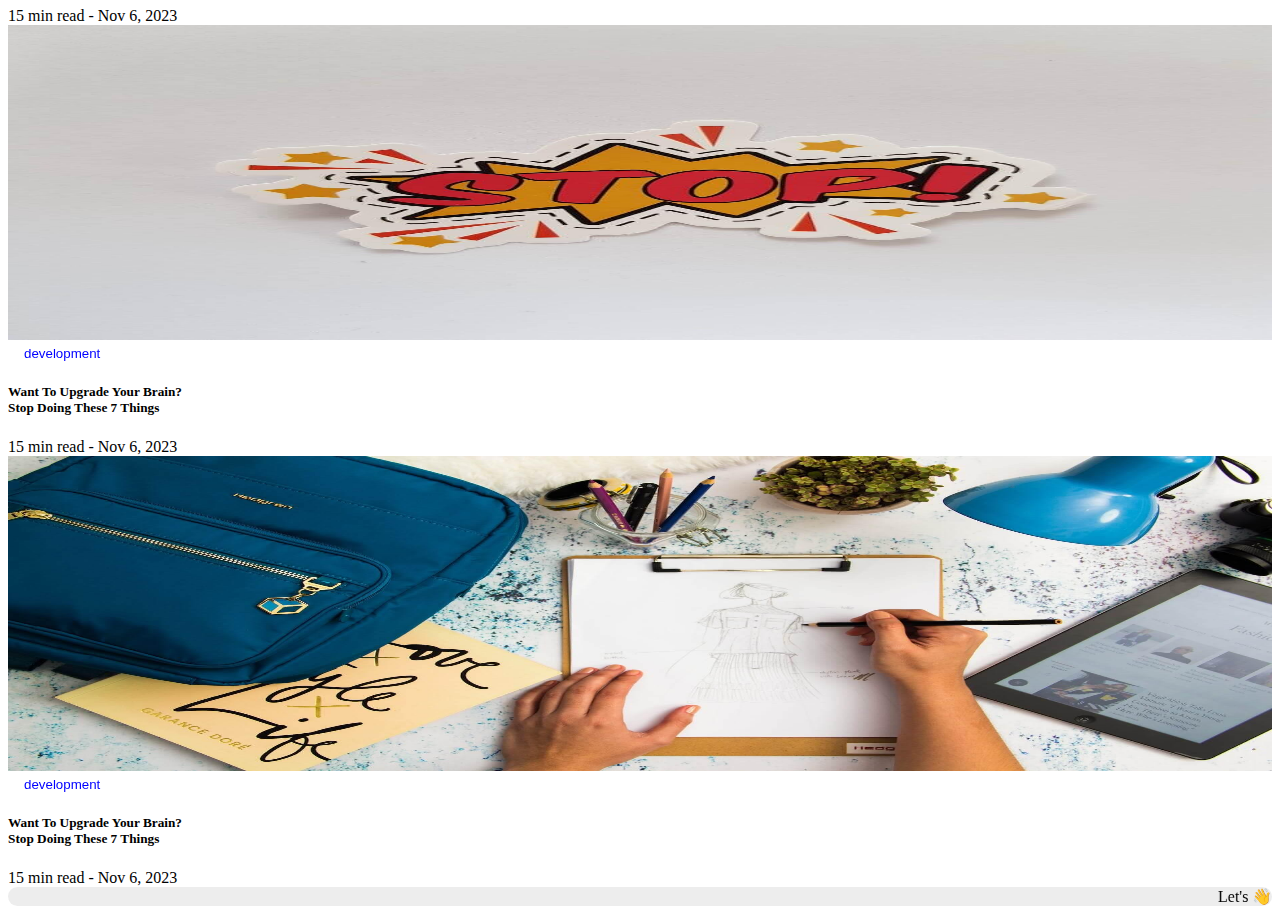
==== commit fbc3d9f6: "chnage work page and creat" ====
--- a/About.html
+++ b/About.html
@@ -454,7 +454,7 @@
                                 </div>
                                 <div class="col-lg-3 text-start">
                                     5.3
-                                    </p>
+                                   
                                 </div>
                                 <div class="col-lg-3">
                                     <div>
@@ -627,7 +627,9 @@
         </div>
     </div>
 
-    <script src="about.js"></script>
+    <script src="index.js"></script>
+
+
 
     <!-- Option 1: Bootstrap Bundle with Popper -->
     <script src="https://cdn.jsdelivr.net/npm/bootstrap@5.0.2/dist/js/bootstrap.bundle.min.js"
